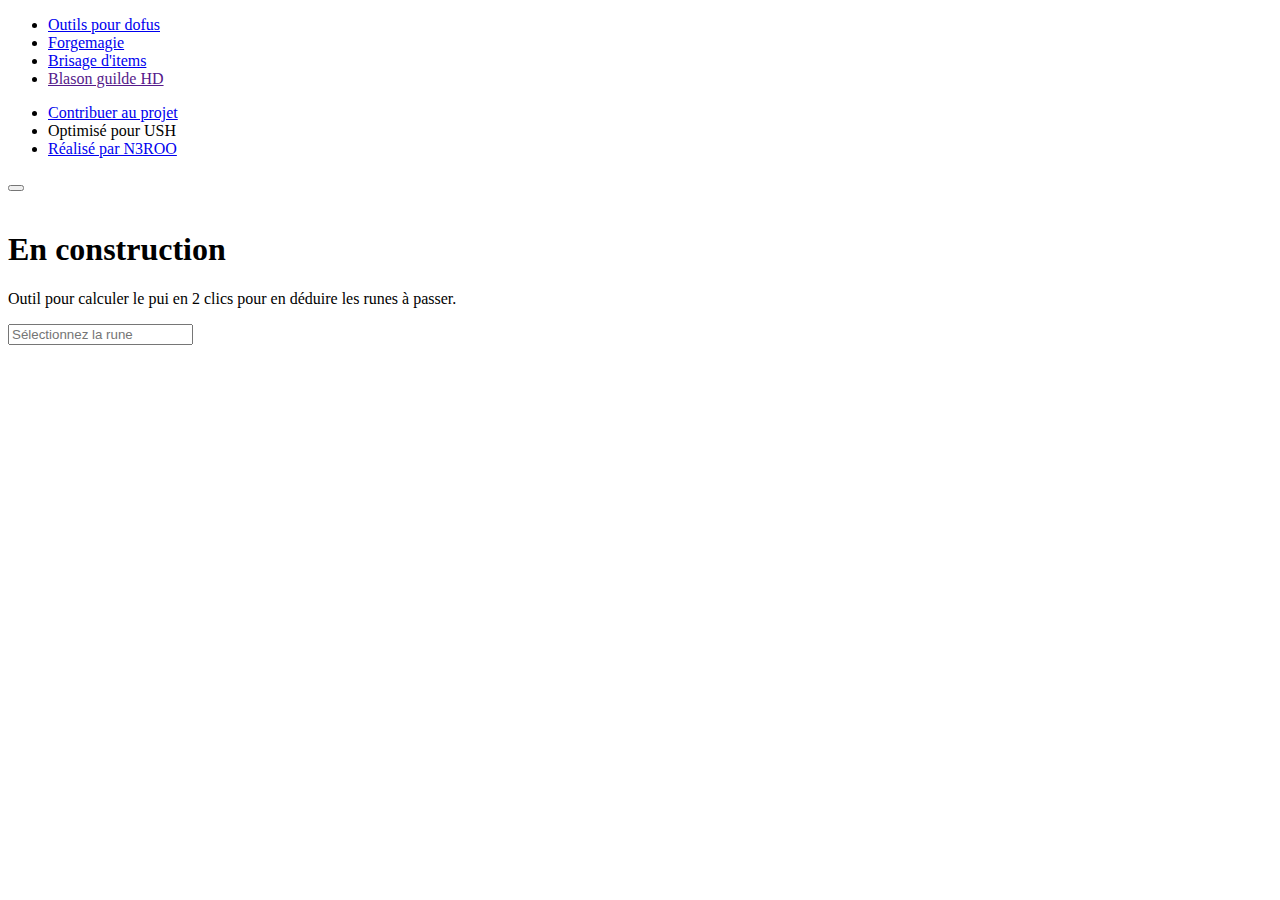
==== forgemagie.html @ fe2a51bf "add new tool" ====
<!DOCTYPE html>
<html>

<head>
    <!-- Search engine optimization (SEO) -->
    <meta charset="utf-8">
    <meta name="viewport" content="width=device-width, initial-scale=1, shrink-to-fit=no">
    <meta name="author" content="Lilian Gallon, N3RO">
    <meta name="category" content="Game">
    <meta name="copyright" content="Lilian Gallon, N3RO">
    <meta name="language" content="fr">
    <meta name="description"
          content="Calculateur pour la forgemagie Dofus.">
    <meta name="distribution" content="global">
    <meta name="identifier-url" content="https://n3roo.github.io/Dofus-Forgemagie">
    <meta name="keywords" content="dofus, forgemagie, pui, poids">
    <meta name="publisher" content="Lilian Gallon">

    <title>Calculateur de forgemagie</title>
    <link rel="shortcut icon" type="image/png" href="images/favicon.png"/>
    <link rel="image_src" href="images/dofus_forgemagie-logo.png">

    <!-- Bootstrap CSS -->
    <link href="vendor/bootstrap/css/bootstrap.min.css" rel="stylesheet">

    <!-- Custom styles -->
    <link rel="stylesheet" href="css/main.css">
    <link href="css/simple-sidebar.css" rel="stylesheet">
    <link href="css/hamburger.css" rel="stylesheet">

    <!-- font awesome -->
    <link rel="stylesheet" href="vendor/fontawesome/css/fontawesome-all.min.css">

    <!-- JQuery -->
    <script src="vendor/jquery/jquery.min.js"></script>

    <!-- Bootstrap core JS -->
    <script src="vendor/bootstrap/js/bootstrap.bundle.min.js"></script>

    <!-- JQuery UI -->
    <link href="https://cdnjs.cloudflare.com/ajax/libs/jquery-ui-bootstrap/0.5pre/css/custom-theme/jquery-ui-1.10.0.custom.css" rel="stylesheet"/>
    <script src="https://cdnjs.cloudflare.com/ajax/libs/jqueryui/1.11.2/jquery-ui.js"></script>

    <!-- include javascript -->
    <script type="text/javascript" src="js/runes.js"></script>
    <script type="text/javascript" src="js/runecomplete.js"></script>
    <script type="text/javascript" src="js/sidebar.js"></script>
    <script type="text/javascript" src="js/forgemagie.js"></script>
</head>

<body>
    <!-- Wrapper -->
    <div id="wrapper" class="toggled">
        <!-- Sidebar -->
        <div id="sidebar-wrapper">
            <ul class="sidebar-nav">
                <li class="sidebar-brand">
                    <a href="index.html">
                        Outils pour dofus
                    </a>
                </li>
                <li class="selected">
                    <a href="forgemagie.html"><i class="fas fa-magic"></i> Forgemagie</a>
                </li>
                <li>
                    <a href="brisage.html"><i class="fas fa-gavel"></i> Brisage d'items</a>
                </li>
                <li>
                    <a href=""><i class="fas fa-shield-alt"></i> Blason guilde HD</a>
                </li>
            </ul>
            <div class="credits">
                <ul class="sidebar-nav">
                    <li>
                        <a href="https://github.com/N3ROO/dofus-tools">
                            <i class="fab fa-github"></i> Contribuer au projet
                        </a>
                    </li>
                    <li>
                        <a>
                            <i class="fas fa-bolt"></i> Optimisé pour USH
                        </a>
                    </li>
                    <li>
                        <a href="https://n3roo.github.io/">
                            <i class="fas fa-heart"></i> Réalisé par N3ROO
                        </a>
                    </li>
                </ul>
            </div>
        </div>
        <!-- /Sidebar -->

        <!-- Page content -->
        <div id="page-content-wrapper">
            <!-- Sidebar toggle button -->
            <button type="button" class="hamburger is-open" data-toggle="offcanvas">
                <span class="hamb-top"></span>
                <span class="hamb-middle"></span>
                <span class="hamb-bottom"></span>
            </button>
            <!-- /Sidebar toggle button-->

            <!-- Content -->
            <div class="container">
                <div class="row">
                    <div class="col-lg-8 offset-lg-2">
                        <div class="header">
                            <img src="images/dofus_forgemagie-logo.png" alt="">
                        </div>
                        <h1><i class="fas fa-briefcase"></i> En construction</h1>
                        <p>Outil pour calculer le pui en 2 clics pour en déduire les runes à passer.</p>
                        <div class="form-group">
                            <input id="rune-searching" class="form-control" placeholder="Sélectionnez la rune">
                            <div id="container-rune-searching"></div>
                        </div>
                    </div>
                </div>
            </div>
            <!-- /Content -->
        </div>
        <!-- /Page content -->

    </div>
    <!-- /Wrapper -->
</body>

</html>
---- css/main.css ----
/* Autocomplete style */

.ui-autocomplete {
    position: absolute;
    z-index: 1000;
    cursor: default;
    padding: 0;
    margin-top: 2px;
    list-style: none;
    background-color: #ffffff;
    border: 1px solid #ccc;
    -webkit-border-radius: 5px;
       -moz-border-radius: 5px;
            border-radius: 5px;
    -webkit-box-shadow: 0 5px 10px rgba(0, 0, 0, 0.2);
       -moz-box-shadow: 0 5px 10px rgba(0, 0, 0, 0.2);
            box-shadow: 0 5px 10px rgba(0, 0, 0, 0.2);
    /* scroll */
    max-height: 500px;
    overflow-y: auto;
    overflow-x: hidden;
}


.ui-autocomplete > li.ui-state-focus {
  background-color: #DDD;
}

.ui-helper-hidden-accessible {
  display: none;
}

.ui-autocomplete-category {
  font-weight: bold;
}
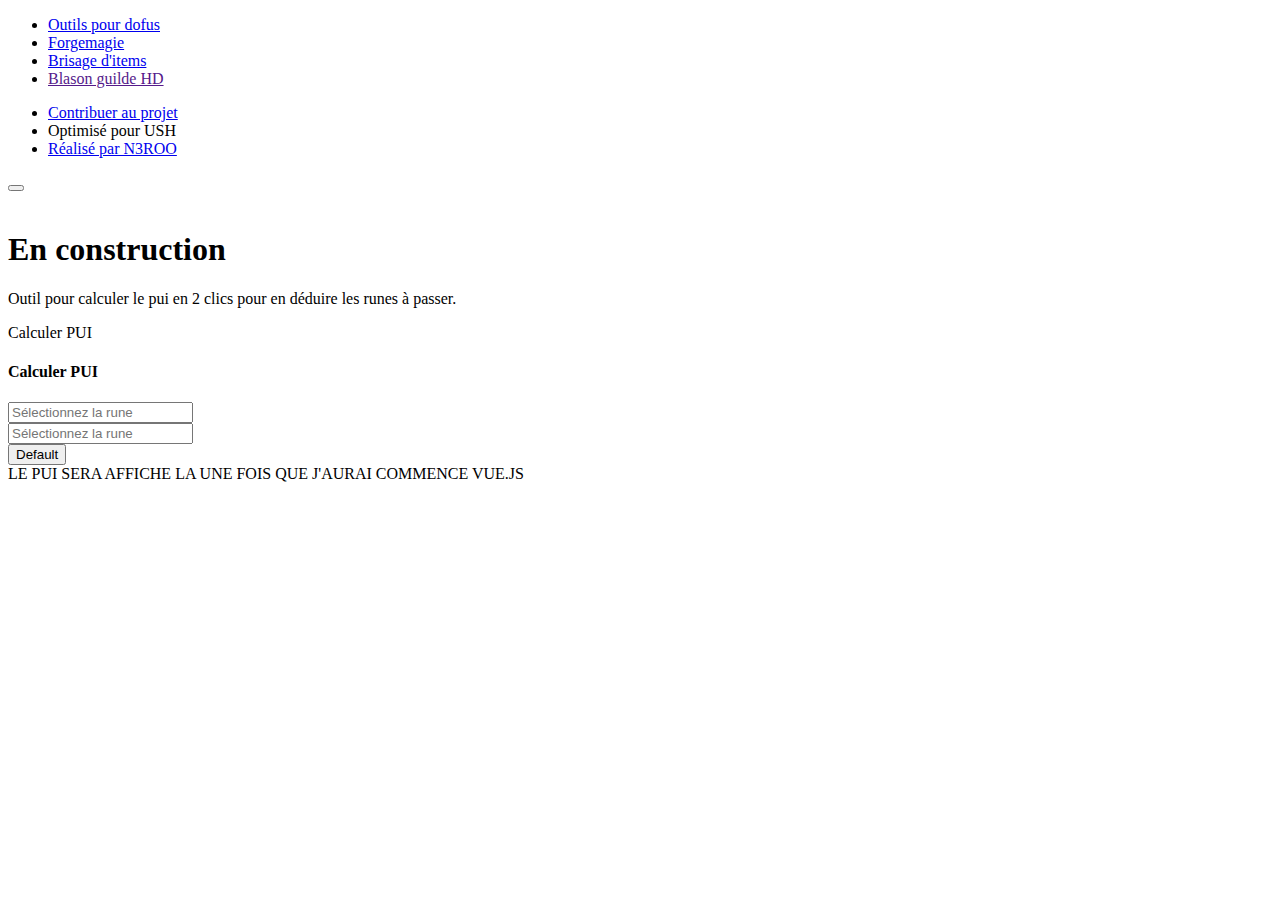
==== commit 6398d71b: "forgemagie design ready" ====
--- a/forgemagie.html
+++ b/forgemagie.html
@@ -110,9 +110,29 @@
                         </div>
                         <h1><i class="fas fa-briefcase"></i> En construction</h1>
                         <p>Outil pour calculer le pui en 2 clics pour en déduire les runes à passer.</p>
-                        <div class="form-group">
-                            <input id="rune-searching" class="form-control" placeholder="Sélectionnez la rune">
-                            <div id="container-rune-searching"></div>
+
+                        <div class="card">
+                            <div class="card-header lighten-1 white-text">Calculer PUI</div>
+                            <div class="card-body">
+                                <div class="row">
+                                    <div class="col-lg-6">
+                                        <h4 class="card-title">Calculer PUI</h4>
+                                        <!-- <p class="card-text">blabla</p> -->
+                                        <div class="form-group">
+                                            <input id="rune-removed" class="form-control" placeholder="Sélectionnez la rune">
+                                            <div></div>
+                                        </div>
+                                        <div class="form-group">
+                                            <input id="rune-added" class="form-control" placeholder="Sélectionnez la rune">
+                                            <div></div>
+                                        </div>
+                                        <button type="button" class="btn btn-default">Default</button>
+                                    </div>
+                                    <div class="col-lg-6">
+                                        LE PUI SERA AFFICHE LA UNE FOIS QUE J'AURAI COMMENCE VUE.JS
+                                    </div>
+                                </div>
+                            </div>
                         </div>
                     </div>
                 </div>
@@ -120,7 +140,6 @@
             <!-- /Content -->
         </div>
         <!-- /Page content -->
-
     </div>
     <!-- /Wrapper -->
 </body>
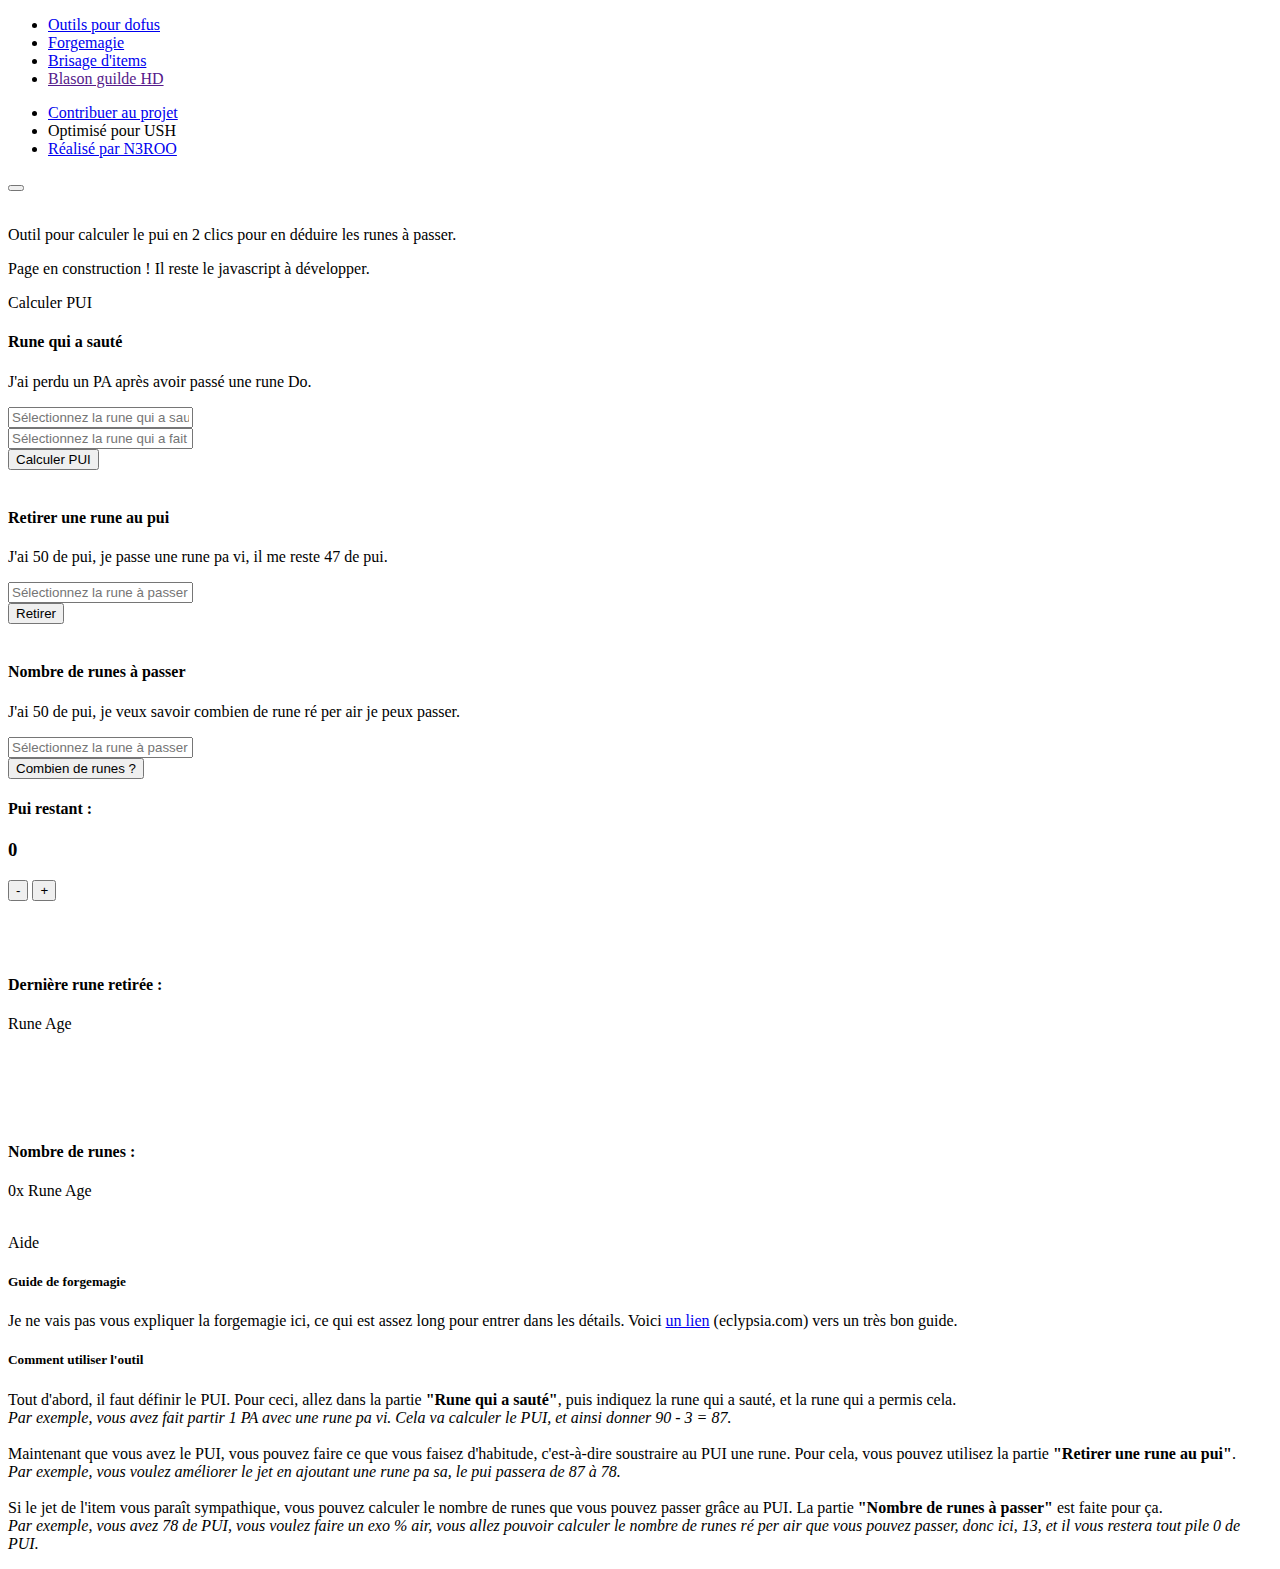
==== commit 967a669b: "counters implementation" ====
--- a/forgemagie.html
+++ b/forgemagie.html
@@ -39,7 +39,7 @@
 
     <!-- JQuery UI -->
     <link href="https://cdnjs.cloudflare.com/ajax/libs/jquery-ui-bootstrap/0.5pre/css/custom-theme/jquery-ui-1.10.0.custom.css" rel="stylesheet"/>
-    <script src="https://cdnjs.cloudflare.com/ajax/libs/jqueryui/1.11.2/jquery-ui.js"></script>
+    <script src="https://cdnjs.cloudflare.com/ajax/libs/jqueryui/1.11.4/jquery-ui.js"></script>
 
     <!-- include javascript -->
     <script type="text/javascript" src="js/runes.js"></script>
@@ -108,30 +108,93 @@
                         <div class="header">
                             <img src="images/dofus_forgemagie-logo.png" alt="">
                         </div>
-                        <h1><i class="fas fa-briefcase"></i> En construction</h1>
                         <p>Outil pour calculer le pui en 2 clics pour en déduire les runes à passer.</p>
+                        <p class="text-danger"><i class="fas fa-briefcase"></i> Page en construction ! Il reste le javascript à développer.</p>
 
                         <div class="card">
-                            <div class="card-header lighten-1 white-text">Calculer PUI</div>
+                            <div class="card-header lighten-1 white-text"><i class="fas fa-magic"></i> Calculer PUI</div>
                             <div class="card-body">
                                 <div class="row">
                                     <div class="col-lg-6">
-                                        <h4 class="card-title">Calculer PUI</h4>
-                                        <!-- <p class="card-text">blabla</p> -->
-                                        <div class="form-group">
-                                            <input id="rune-removed" class="form-control" placeholder="Sélectionnez la rune">
-                                            <div></div>
-                                        </div>
-                                        <div class="form-group">
-                                            <input id="rune-added" class="form-control" placeholder="Sélectionnez la rune">
-                                            <div></div>
-                                        </div>
-                                        <button type="button" class="btn btn-default">Default</button>
+                                        <!-- Rune qui a sauté -->
+                                        <h4 class="card-title">Rune qui a sauté</h4>
+                                        <p class="card-subtext">J'ai perdu un PA après avoir passé une rune Do.</p>
+                                        <div class="form-group">
+                                            <input id="rune-removed" class="form-control form-control-bg" placeholder="Sélectionnez la rune qui a sauté">
+                                            <div></div>
+                                        </div>
+                                        <div class="form-group">
+                                            <input id="rune-added" class="form-control form-control-bg" placeholder="Sélectionnez la rune qui a fait sauté l'autre">
+                                            <div></div>
+                                        </div>
+                                        <button id="calculate-pui" type="button" class="btn">Calculer PUI</button>
+                                        <!-- /Rune qui a sauté -->
+                                        <br><br>
+                                        <!-- Retirer une rune au pui -->
+                                        <h4 class="card-title">Retirer une rune au pui</h4>
+                                        <p class="card-subtext">J'ai 50 de pui, je passe une rune pa vi, il me reste 47 de pui.</p>
+                                        <div class="form-group">
+                                            <input id="rune-to-remove" class="form-control form-control-bg" placeholder="Sélectionnez la rune à passer grâce au pui">
+                                            <div></div>
+                                        </div>
+                                        <button id="substract-pui" type="button" class="btn btn-default">Retirer</button>
+                                        <!-- /Retirer une rune au pui -->
+                                        <br><br>
+                                        <!-- Nombre de runes à passer -->
+                                        <h4 class="card-title">Nombre de runes à passer</h4>
+                                        <p class="card-subtext">J'ai 50 de pui, je veux savoir combien de rune ré per air je peux passer.</p>
+                                        <div class="form-group">
+                                            <input id="runes-to-add" class="form-control form-control-bg" placeholder="Sélectionnez la rune à passer grâce au pui">
+                                            <div></div>
+                                        </div>
+                                        <button id="how-many-runes" type="button" class="btn btn-default">Combien de runes ?</button>
+                                        <!-- /Nombre de runes à passer -->
                                     </div>
-                                    <div class="col-lg-6">
-                                        LE PUI SERA AFFICHE LA UNE FOIS QUE J'AURAI COMMENCE VUE.JS
+                                    <div class="col-lg-6 pui-card">
+                                        <!-- Pui total -->
+                                        <h4 class="card-title">Pui restant :</h4>
+                                        <h3 id="pui-value" class="card-title">0</h4>
+                                            <button id="minus-btn" type="button" class="btn btn-primary btn-sm">-</button>
+                                        <button id="plus-btn" type="button" class="btn btn-primary btn-sm">+</button>
+                                        <!-- /Pui total -->
+                                        <br><br><br><br> <!-- eheheh -->
+                                        <!-- Dernière rune retirée -->
+                                        <h4 class="card-title">Dernière rune retirée :</h4>
+                                        <p>
+                                            <span id="rune-remove-name">Rune Age</span><img src="images/runes/Rune Age (1).png" alt="">
+                                        </p>
+                                        <!-- /Dernière rune retirée -->
+                                        <br><br><br><br> <!-- eheheh -->
+                                        <!-- Nombre de runes à passer -->
+                                        <h4 class="card-title">Nombre de runes :</h4>
+                                        <p>
+                                            <span id="rune-to-add-number">0x</span> <span id="rune-to-add-name">Rune Age</span><img src="images/runes/Rune Age (1).png" alt="">
+                                        </p>
                                     </div>
                                 </div>
+                            </div>
+                        </div>
+                        <br>
+                        <div class="card">
+                            <div class="card-header text-white bg-info"><i class="fas fa-question-circle"></i> Aide</div>
+                            <div class="card-body">
+                                <h5 class="card-title">Guide de forgemagie</h4>
+                                <p class="card-text">
+                                    Je ne vais pas vous expliquer la forgemagie ici, ce qui est assez long pour entrer dans les détails. Voici <a href=" https://www.eclypsia.com/fr/dofus/guides/dofus-guide-forgemagie-21664">un lien</a> (eclypsia.com) vers un très bon guide.
+                                </p>
+                                <h5 class="card-title">Comment utiliser l'outil</h4>
+                                <p class="card-text">
+                                    Tout d'abord, il faut définir le PUI. Pour ceci, allez dans la partie <b>"Rune qui a sauté"</b>, puis indiquez la rune qui a sauté, et la rune qui a permis cela.
+                                    <br><i>Par exemple, vous avez fait partir 1 PA avec une rune pa vi. Cela va calculer le PUI, et ainsi donner 90 - 3 = 87.</i>
+                                    <br><br>
+                                    
+                                    Maintenant que vous avez le PUI, vous pouvez faire ce que vous faisez d'habitude, c'est-à-dire soustraire au PUI une rune. Pour cela, vous pouvez utilisez la partie <b>"Retirer une rune au pui"</b>.
+                                    <br><i>Par exemple, vous voulez améliorer le jet en ajoutant une rune pa sa, le pui passera de 87 à 78.</i>
+                                    <br><br>
+                                    
+                                    Si le jet de l'item vous paraît sympathique, vous pouvez calculer le nombre de runes que vous pouvez passer grâce au PUI. La partie <b>"Nombre de runes à passer"</b> est faite pour ça.
+                                    <br><i>Par exemple, vous avez 78 de PUI, vous voulez faire un exo % air, vous allez pouvoir calculer le nombre de runes ré per air que vous pouvez passer, donc ici, 13, et il vous restera tout pile 0 de PUI.</i>
+                                </p>
                             </div>
                         </div>
                     </div>
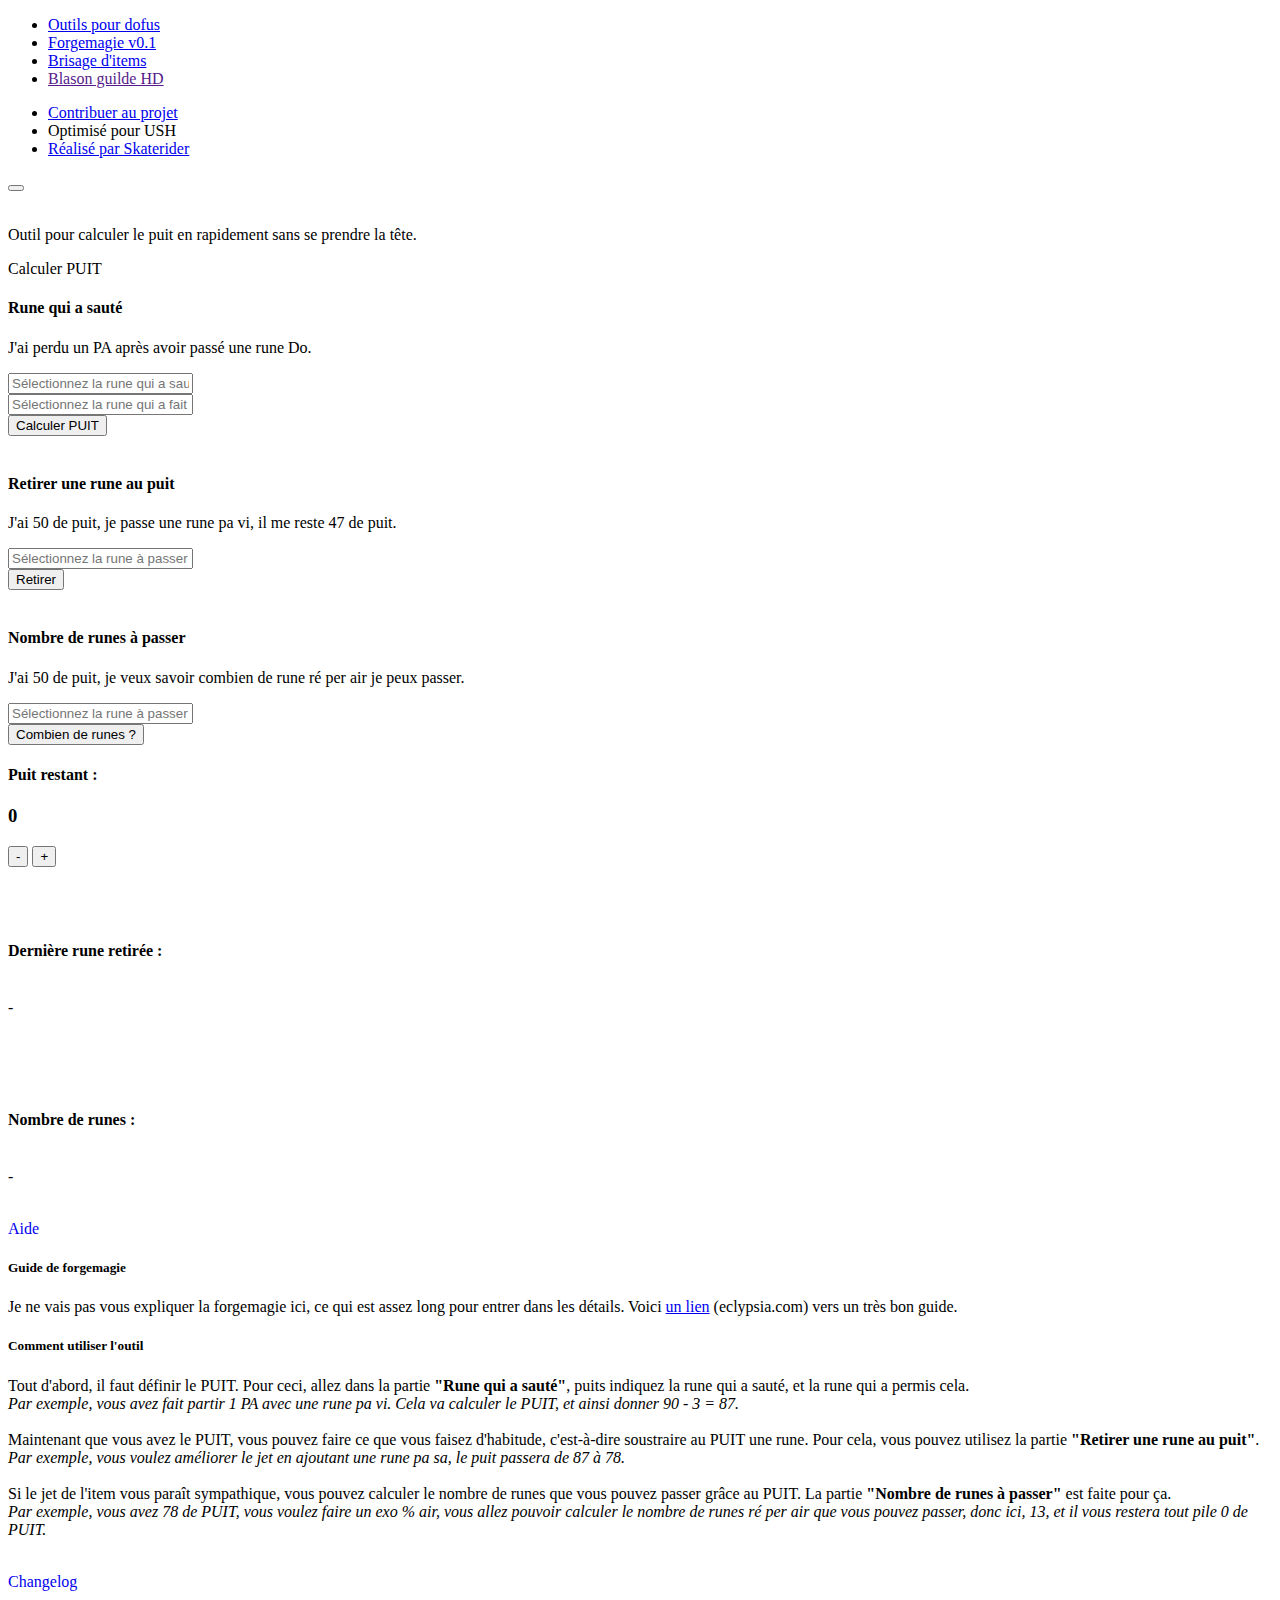
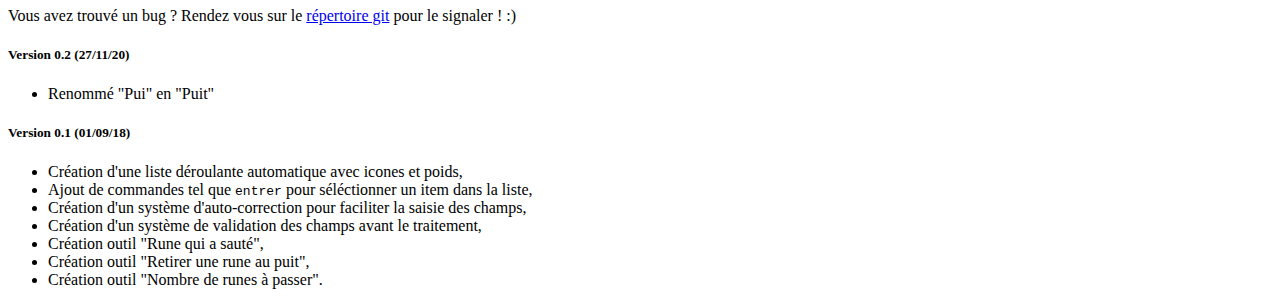
==== commit d1fa7d35: "renamed PUI to PUIT" ====
--- a/forgemagie.html
+++ b/forgemagie.html
@@ -13,12 +13,11 @@
           content="Calculateur pour la forgemagie Dofus.">
     <meta name="distribution" content="global">
     <meta name="identifier-url" content="https://n3roo.github.io/Dofus-Forgemagie">
-    <meta name="keywords" content="dofus, forgemagie, pui, poids">
+    <meta name="keywords" content="dofus, forgemagie, puit, poids">
     <meta name="publisher" content="Lilian Gallon">
 
     <title>Calculateur de forgemagie</title>
     <link rel="shortcut icon" type="image/png" href="images/favicon.png"/>
-    <link rel="image_src" href="images/dofus_forgemagie-logo.png">
 
     <!-- Bootstrap CSS -->
     <link href="vendor/bootstrap/css/bootstrap.min.css" rel="stylesheet">
@@ -60,7 +59,7 @@
                     </a>
                 </li>
                 <li class="selected">
-                    <a href="forgemagie.html"><i class="fas fa-magic"></i> Forgemagie</a>
+                    <a href="forgemagie.html"><i class="fas fa-magic"></i> Forgemagie <span class="text-warning">v0.1</span></a>
                 </li>
                 <li>
                     <a href="brisage.html"><i class="fas fa-gavel"></i> Brisage d'items</a>
@@ -83,7 +82,7 @@
                     </li>
                     <li>
                         <a href="https://n3roo.github.io/">
-                            <i class="fas fa-heart"></i> Réalisé par N3ROO
+                            <i class="fas fa-heart"></i> Réalisé par Skaterider
                         </a>
                     </li>
                 </ul>
@@ -108,11 +107,11 @@
                         <div class="header">
                             <img src="images/dofus_forgemagie-logo.png" alt="">
                         </div>
-                        <p>Outil pour calculer le pui en 2 clics pour en déduire les runes à passer.</p>
-                        <p class="text-danger"><i class="fas fa-briefcase"></i> Page en construction ! Il reste le javascript à développer.</p>
+                        <p>Outil pour calculer le puit en rapidement sans se prendre la tête.</p>
+                        <!--<p class="text-danger"><i class="fas fa-briefcase"></i> Page très récente. Il se peut qu'il y ait quelques petits bugs.</p>-->
 
                         <div class="card">
-                            <div class="card-header lighten-1 white-text"><i class="fas fa-magic"></i> Calculer PUI</div>
+                            <div class="card-header lighten-1 white-text"><i class="fas fa-magic"></i> Calculer PUIT</div>
                             <div class="card-body">
                                 <div class="row">
                                     <div class="col-lg-6">
@@ -127,74 +126,116 @@
                                             <input id="rune-added" class="form-control form-control-bg" placeholder="Sélectionnez la rune qui a fait sauté l'autre">
                                             <div></div>
                                         </div>
-                                        <button id="calculate-pui" type="button" class="btn">Calculer PUI</button>
+                                        <button id="calculate-puit" type="button" class="btn">Calculer PUIT</button>
                                         <!-- /Rune qui a sauté -->
                                         <br><br>
-                                        <!-- Retirer une rune au pui -->
-                                        <h4 class="card-title">Retirer une rune au pui</h4>
-                                        <p class="card-subtext">J'ai 50 de pui, je passe une rune pa vi, il me reste 47 de pui.</p>
-                                        <div class="form-group">
-                                            <input id="rune-to-remove" class="form-control form-control-bg" placeholder="Sélectionnez la rune à passer grâce au pui">
-                                            <div></div>
-                                        </div>
-                                        <button id="substract-pui" type="button" class="btn btn-default">Retirer</button>
-                                        <!-- /Retirer une rune au pui -->
+                                        <!-- Retirer une rune au puit -->
+                                        <h4 class="card-title">Retirer une rune au puit</h4>
+                                        <p class="card-subtext">J'ai 50 de puit, je passe une rune pa vi, il me reste 47 de puit.</p>
+                                        <div class="form-group">
+                                            <input id="rune-to-remove" class="form-control form-control-bg" placeholder="Sélectionnez la rune à passer grâce au puit">
+                                            <div></div>
+                                        </div>
+                                        <button id="substract-puit" type="button" class="btn">Retirer</button>
+                                        <!-- /Retirer une rune au puit -->
                                         <br><br>
                                         <!-- Nombre de runes à passer -->
                                         <h4 class="card-title">Nombre de runes à passer</h4>
-                                        <p class="card-subtext">J'ai 50 de pui, je veux savoir combien de rune ré per air je peux passer.</p>
-                                        <div class="form-group">
-                                            <input id="runes-to-add" class="form-control form-control-bg" placeholder="Sélectionnez la rune à passer grâce au pui">
-                                            <div></div>
-                                        </div>
-                                        <button id="how-many-runes" type="button" class="btn btn-default">Combien de runes ?</button>
+                                        <p class="card-subtext">J'ai 50 de puit, je veux savoir combien de rune ré per air je peux passer.</p>
+                                        <div class="form-group">
+                                            <input id="runes-to-add" class="form-control form-control-bg" placeholder="Sélectionnez la rune à passer grâce au puit">
+                                            <div></div>
+                                        </div>
+                                        <button id="how-many-runes" type="button" class="btn">Combien de runes ?</button>
                                         <!-- /Nombre de runes à passer -->
                                     </div>
-                                    <div class="col-lg-6 pui-card">
-                                        <!-- Pui total -->
-                                        <h4 class="card-title">Pui restant :</h4>
-                                        <h3 id="pui-value" class="card-title">0</h4>
+                                    <div class="col-lg-6 puit-card">
+                                        <!-- Puit total -->
+                                        <h4 class="card-title">Puit restant :</h4>
+                                        <h3 id="puit-value" class="card-title">0</h4>
                                             <button id="minus-btn" type="button" class="btn btn-primary btn-sm">-</button>
                                         <button id="plus-btn" type="button" class="btn btn-primary btn-sm">+</button>
-                                        <!-- /Pui total -->
+                                        <!-- /Puit total -->
                                         <br><br><br><br> <!-- eheheh -->
                                         <!-- Dernière rune retirée -->
                                         <h4 class="card-title">Dernière rune retirée :</h4>
-                                        <p>
-                                            <span id="rune-remove-name">Rune Age</span><img src="images/runes/Rune Age (1).png" alt="">
-                                        </p>
+                                        <br>
+                                        <div>
+                                            <img id="last-rune-removed-image" src="" alt=""><span id="last-rune-removed-name">-</span>
+                                        </div>
                                         <!-- /Dernière rune retirée -->
                                         <br><br><br><br> <!-- eheheh -->
                                         <!-- Nombre de runes à passer -->
                                         <h4 class="card-title">Nombre de runes :</h4>
-                                        <p>
-                                            <span id="rune-to-add-number">0x</span> <span id="rune-to-add-name">Rune Age</span><img src="images/runes/Rune Age (1).png" alt="">
-                                        </p>
+                                        <br>
+                                        <div>
+                                            <span id="rune-to-add-number"></span><img id="rune-to-add-image" src="" alt=""><span id="rune-to-add-name">-</span>
+                                            <p id="rune-to-add-comments"></p>
+                                        </div>
                                     </div>
                                 </div>
                             </div>
                         </div>
                         <br>
-                        <div class="card">
-                            <div class="card-header text-white bg-info"><i class="fas fa-question-circle"></i> Aide</div>
-                            <div class="card-body">
-                                <h5 class="card-title">Guide de forgemagie</h4>
-                                <p class="card-text">
-                                    Je ne vais pas vous expliquer la forgemagie ici, ce qui est assez long pour entrer dans les détails. Voici <a href=" https://www.eclypsia.com/fr/dofus/guides/dofus-guide-forgemagie-21664">un lien</a> (eclypsia.com) vers un très bon guide.
-                                </p>
-                                <h5 class="card-title">Comment utiliser l'outil</h4>
-                                <p class="card-text">
-                                    Tout d'abord, il faut définir le PUI. Pour ceci, allez dans la partie <b>"Rune qui a sauté"</b>, puis indiquez la rune qui a sauté, et la rune qui a permis cela.
-                                    <br><i>Par exemple, vous avez fait partir 1 PA avec une rune pa vi. Cela va calculer le PUI, et ainsi donner 90 - 3 = 87.</i>
-                                    <br><br>
-                                    
-                                    Maintenant que vous avez le PUI, vous pouvez faire ce que vous faisez d'habitude, c'est-à-dire soustraire au PUI une rune. Pour cela, vous pouvez utilisez la partie <b>"Retirer une rune au pui"</b>.
-                                    <br><i>Par exemple, vous voulez améliorer le jet en ajoutant une rune pa sa, le pui passera de 87 à 78.</i>
-                                    <br><br>
-                                    
-                                    Si le jet de l'item vous paraît sympathique, vous pouvez calculer le nombre de runes que vous pouvez passer grâce au PUI. La partie <b>"Nombre de runes à passer"</b> est faite pour ça.
-                                    <br><i>Par exemple, vous avez 78 de PUI, vous voulez faire un exo % air, vous allez pouvoir calculer le nombre de runes ré per air que vous pouvez passer, donc ici, 13, et il vous restera tout pile 0 de PUI.</i>
-                                </p>
+                        <div id="accordion">
+                            <div class="card">
+                                <div class="card-header bg-info">
+                                    <a style="text-decoration: none;" class="text-white collapsed" data-toggle="collapse" href="#collapseOne">
+                                        <i class="fas fa-question-circle"></i> Aide
+                                    </a>
+                                </div>
+                                <div id="collapseOne" class="collapse" data-parent="#accordion">
+                                    <div class="card-body">
+                                        <h5 class="card-title">Guide de forgemagie</h4>
+                                        <p class="card-text">
+                                            Je ne vais pas vous expliquer la forgemagie ici, ce qui est assez long pour entrer dans les détails. Voici <a href=" https://www.eclypsia.com/fr/dofus/guides/dofus-guide-forgemagie-21664">un lien</a> (eclypsia.com) vers un très bon guide.
+                                        </p>
+                                        <h5 class="card-title">Comment utiliser l'outil</h4>
+                                        <p class="card-text">
+                                            Tout d'abord, il faut définir le PUIT. Pour ceci, allez dans la partie <b>"Rune qui a sauté"</b>, puits indiquez la rune qui a sauté, et la rune qui a permis cela.
+                                            <br><i>Par exemple, vous avez fait partir 1 PA avec une rune pa vi. Cela va calculer le PUIT, et ainsi donner 90 - 3 = 87.</i>
+                                            <br><br>
+                                            
+                                            Maintenant que vous avez le PUIT, vous pouvez faire ce que vous faisez d'habitude, c'est-à-dire soustraire au PUIT une rune. Pour cela, vous pouvez utilisez la partie <b>"Retirer une rune au puit"</b>.
+                                            <br><i>Par exemple, vous voulez améliorer le jet en ajoutant une rune pa sa, le puit passera de 87 à 78.</i>
+                                            <br><br>
+                                            
+                                            Si le jet de l'item vous paraît sympathique, vous pouvez calculer le nombre de runes que vous pouvez passer grâce au PUIT. La partie <b>"Nombre de runes à passer"</b> est faite pour ça.
+                                            <br><i>Par exemple, vous avez 78 de PUIT, vous voulez faire un exo % air, vous allez pouvoir calculer le nombre de runes ré per air que vous pouvez passer, donc ici, 13, et il vous restera tout pile 0 de PUIT.</i>
+                                        </p>
+                                    </div>
+                                </div>
+                            </div>
+                            <br>
+                            <div class="card">
+                                <div class="card-header bg-warning">
+                                    <a style="text-decoration: none;" class="text-white collapsed" data-toggle="collapse" href="#collapseTwo">
+                                        <i class="fas fa-code-branch"></i> Changelog
+                                    </a>
+                                </div>
+                                <div id="collapseTwo" class="collapse" data-parent="#accordion">
+                                    <div class="card-body">
+                                        <p class="card-text"><i class="fas fa-bug"></i> Vous avez trouvé un bug ? Rendez vous sur le <a href="https://github.com/N3ROO/dofus-tools/issues">répertoire git</a> pour le signaler ! :)</p>
+                                        <h5 class="card-title">Version 0.2 (27/11/20)</h4>
+                                        <p class="card-text">
+                                            <ul>
+                                                <li>Renommé "Pui" en "Puit"</li>
+                                            </ul>
+                                        </p>
+                                        <h5 class="card-title">Version 0.1 (01/09/18)</h4>
+                                        <p class="card-text">
+                                            <ul>
+                                                <li>Création d'une liste déroulante automatique avec icones et poids,</li>
+                                                <li>Ajout de commandes tel que <code>entrer</code> pour séléctionner un item dans la liste,</li>
+                                                <li>Création d'un système d'auto-correction pour faciliter la saisie des champs,</li>
+                                                <li>Création d'un système de validation des champs avant le traitement,</li>
+                                                <li>Création outil "Rune qui a sauté",</li>
+                                                <li>Création outil "Retirer une rune au puit",</li>
+                                                <li>Création outil "Nombre de runes à passer".</li>
+                                            </ul>
+                                        </p>
+                                    </div>
+                                </div>
                             </div>
                         </div>
                     </div>
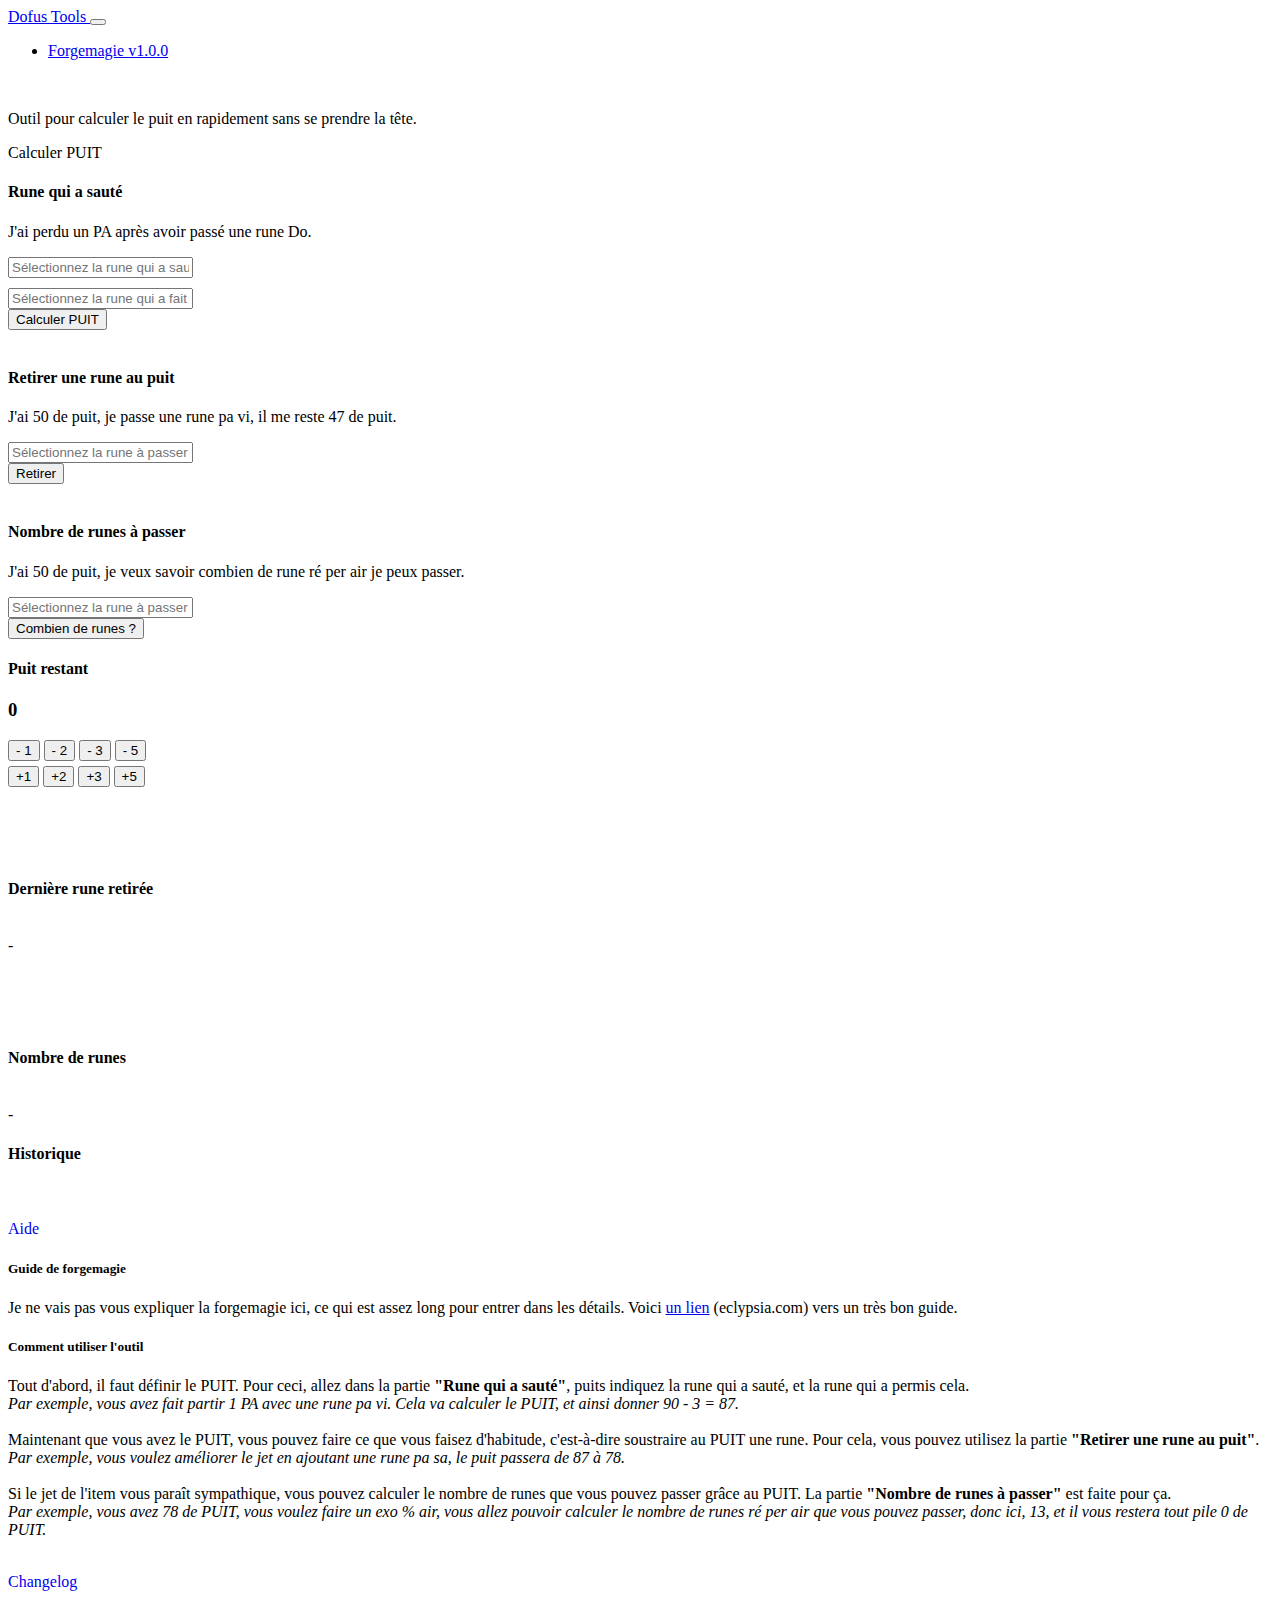
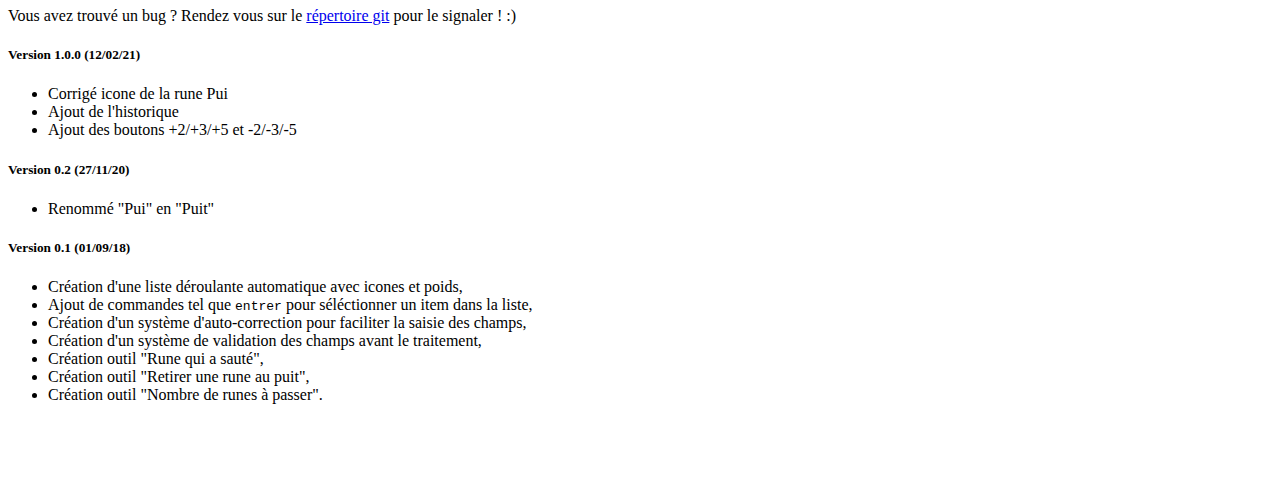
==== commit 59c2dc8d: "added buttons (2/3/5)" ====
--- a/forgemagie.html
+++ b/forgemagie.html
@@ -24,8 +24,6 @@
 
     <!-- Custom styles -->
     <link rel="stylesheet" href="css/main.css">
-    <link href="css/simple-sidebar.css" rel="stylesheet">
-    <link href="css/hamburger.css" rel="stylesheet">
 
     <!-- font awesome -->
     <link rel="stylesheet" href="vendor/fontawesome/css/fontawesome-all.min.css">
@@ -49,203 +47,201 @@
 
 <body>
     <!-- Wrapper -->
-    <div id="wrapper" class="toggled">
-        <!-- Sidebar -->
-        <div id="sidebar-wrapper">
-            <ul class="sidebar-nav">
-                <li class="sidebar-brand">
-                    <a href="index.html">
-                        Outils pour dofus
-                    </a>
-                </li>
-                <li class="selected">
-                    <a href="forgemagie.html"><i class="fas fa-magic"></i> Forgemagie <span class="text-warning">v0.1</span></a>
-                </li>
-                <li>
-                    <a href="brisage.html"><i class="fas fa-gavel"></i> Brisage d'items</a>
-                </li>
-                <li>
-                    <a href=""><i class="fas fa-shield-alt"></i> Blason guilde HD</a>
-                </li>
-            </ul>
-            <div class="credits">
-                <ul class="sidebar-nav">
-                    <li>
-                        <a href="https://github.com/N3ROO/dofus-tools">
-                            <i class="fab fa-github"></i> Contribuer au projet
-                        </a>
-                    </li>
-                    <li>
-                        <a>
-                            <i class="fas fa-bolt"></i> Optimisé pour USH
-                        </a>
-                    </li>
-                    <li>
-                        <a href="https://n3roo.github.io/">
-                            <i class="fas fa-heart"></i> Réalisé par Skaterider
+    <nav class="navbar navbar-dark bg-dark navbar-expand-lg">
+        <!-- Navbar content -->
+        <div class="container-fluid">
+            <a class="navbar-brand" href="index.html">
+                Dofus Tools
+            </a>
+            <button class="navbar-toggler" type="button" data-bs-toggle="collapse" data-bs-target="#navbarNav" aria-controls="navbarNav" aria-expanded="false" aria-label="Toggle navigation">
+                <span class="navbar-toggler-icon"></span>
+            </button>
+            <div class="collapse navbar-collapse" id="navbarNav">
+                <ul class="navbar-nav">
+                    <li class="nav-item">
+                        <a class="nav-link active" aria-current="page" href="forgemagie.html">
+                            <i class="fas fa-magic"></i> Forgemagie <span class="text-warning">v1.0.0</span>
                         </a>
                     </li>
                 </ul>
             </div>
         </div>
-        <!-- /Sidebar -->
-
-        <!-- Page content -->
-        <div id="page-content-wrapper">
-            <!-- Sidebar toggle button -->
-            <button type="button" class="hamburger is-open" data-toggle="offcanvas">
-                <span class="hamb-top"></span>
-                <span class="hamb-middle"></span>
-                <span class="hamb-bottom"></span>
-            </button>
-            <!-- /Sidebar toggle button-->
-
-            <!-- Content -->
-            <div class="container">
-                <div class="row">
-                    <div class="col-lg-8 offset-lg-2">
-                        <div class="header">
-                            <img src="images/dofus_forgemagie-logo.png" alt="">
+    </nav>
+
+        <!-- Content -->
+        <div class="container">
+            <div class="row" style="margin-bottom: 100px;">
+                <div class="col-lg-12">
+                    <div class="header">
+                        <img src="images/dofus_forgemagie-logo.png" alt="">
+                    </div>
+                    <p>Outil pour calculer le puit en rapidement sans se prendre la tête.</p>
+                    <!--<p class="text-danger"><i class="fas fa-briefcase"></i> Page très récente. Il se peut qu'il y ait quelques petits bugs.</p>-->
+
+                    <div class="card">
+                        <div class="card-header lighten-1 white-text"><i class="fas fa-magic"></i> Calculer PUIT</div>
+                        <div class="card-body">
+                            <div class="row">
+                                <div class="col-lg-4">
+                                    <!-- Rune qui a sauté -->
+                                    <h4 class="card-title">Rune qui a sauté</h4>
+                                    <p class="card-subtext">J'ai perdu un PA après avoir passé une rune Do.</p>
+                                    <div class="form-group">
+                                        <input id="rune-removed" class="form-control form-control-bg" placeholder="Sélectionnez la rune qui a sauté">
+                                        <div></div>
+                                    </div>
+                                    <div class="form-group" style="margin-top: 10px;">
+                                        <input id="rune-added" class="form-control form-control-bg" placeholder="Sélectionnez la rune qui a fait sauté l'autre">
+                                        <div></div>
+                                    </div>
+                                    <button id="calculate-puit" type="button" class="btn btn-disabled">
+                                        Calculer PUIT
+                                    </button>
+                                    <!-- /Rune qui a sauté -->
+                                    <br><br>
+                                    <!-- Retirer une rune au puit -->
+                                    <h4 class="card-title">Retirer une rune au puit</h4>
+                                    <p class="card-subtext">J'ai 50 de puit, je passe une rune pa vi, il me reste 47 de puit.</p>
+                                    <div class="form-group">
+                                        <input id="rune-to-remove" class="form-control form-control-bg" placeholder="Sélectionnez la rune à passer grâce au puit">
+                                        <div></div>
+                                    </div>
+                                    <button id="substract-puit" type="button" class="btn btn-disabled">
+                                        Retirer
+                                    </button>
+                                    <!-- /Retirer une rune au puit -->
+                                    <br><br>
+                                    <!-- Nombre de runes à passer -->
+                                    <h4 class="card-title">Nombre de runes à passer</h4>
+                                    <p class="card-subtext">J'ai 50 de puit, je veux savoir combien de rune ré per air je peux passer.</p>
+                                    <div class="form-group">
+                                        <input id="runes-to-add" class="form-control form-control-bg" placeholder="Sélectionnez la rune à passer grâce au puit">
+                                        <div></div>
+                                    </div>
+                                    <button id="how-many-runes" type="button" class="btn btn-disabled">Combien de runes ?</button>
+                                    <!-- /Nombre de runes à passer -->
+                                </div>
+                                <div class="col-lg-4 puit-card">
+                                    <!-- Puit total -->
+                                    <h4 class="card-title">Puit restant</h4>
+                                    <h3 id="puit-value" class="card-title">0</h4>
+                                    <div style="margin-bottom: 5px;">
+                                        <button id="minus-btn" type="button" class="btn btn-danger btn-sm">- 1</button>
+                                        <button id="minus-btn-2" type="button" class="btn btn-danger btn-sm">- 2</button>
+                                        <button id="minus-btn-3" type="button" class="btn btn-danger btn-sm">- 3</button>
+                                        <button id="minus-btn-5" type="button" class="btn btn-danger btn-sm">- 5</button>
+                                    </div>
+                                    <div>
+                                        <button id="plus-btn" type="button" class="btn btn-success btn-sm">+1</button>
+                                        <button id="plus-btn-2" type="button" class="btn btn-success btn-sm">+2</button>
+                                        <button id="plus-btn-3" type="button" class="btn btn-success btn-sm">+3</button>
+                                        <button id="plus-btn-5" type="button" class="btn btn-success btn-sm">+5</button>
+                                    </div>
+                                    
+                                    <!-- /Puit total -->
+                                    <br><br><br><br> <!-- eheheh -->
+                                    <!-- Dernière rune retirée -->
+                                    <h4 class="card-title">Dernière rune retirée</h4>
+                                    <br>
+                                    <div>
+                                        <img id="last-rune-removed-image" src="" alt=""><span id="last-rune-removed-name">-</span>
+                                    </div>
+                                    <!-- /Dernière rune retirée -->
+                                    <br><br><br><br> <!-- eheheh -->
+                                    <!-- Nombre de runes à passer -->
+                                    <h4 class="card-title">Nombre de runes</h4>
+                                    <br>
+                                    <div>
+                                        <span id="rune-to-add-number"></span><img id="rune-to-add-image" src="" alt=""><span id="rune-to-add-name">-</span>
+                                        <p id="rune-to-add-comments"></p>
+                                    </div>
+                                </div>
+                                <div class="col-lg-4">
+                                    <h4 class="card-title">Historique</h4>
+                                    <br>
+                                    <div style="max-height: 450px; overflow-y: auto; overflow-x: hidden;" id="history">
+                                    </div>
+                                </div>
+                            </div>
                         </div>
-                        <p>Outil pour calculer le puit en rapidement sans se prendre la tête.</p>
-                        <!--<p class="text-danger"><i class="fas fa-briefcase"></i> Page très récente. Il se peut qu'il y ait quelques petits bugs.</p>-->
-
+                    </div>
+                    <br>
+                    <div id="accordion">
                         <div class="card">
-                            <div class="card-header lighten-1 white-text"><i class="fas fa-magic"></i> Calculer PUIT</div>
-                            <div class="card-body">
-                                <div class="row">
-                                    <div class="col-lg-6">
-                                        <!-- Rune qui a sauté -->
-                                        <h4 class="card-title">Rune qui a sauté</h4>
-                                        <p class="card-subtext">J'ai perdu un PA après avoir passé une rune Do.</p>
-                                        <div class="form-group">
-                                            <input id="rune-removed" class="form-control form-control-bg" placeholder="Sélectionnez la rune qui a sauté">
-                                            <div></div>
-                                        </div>
-                                        <div class="form-group">
-                                            <input id="rune-added" class="form-control form-control-bg" placeholder="Sélectionnez la rune qui a fait sauté l'autre">
-                                            <div></div>
-                                        </div>
-                                        <button id="calculate-puit" type="button" class="btn">Calculer PUIT</button>
-                                        <!-- /Rune qui a sauté -->
+                            <div class="card-header bg-info">
+                                <a style="text-decoration: none;" class="text-white collapsed" data-toggle="collapse" href="#collapseOne">
+                                    <i class="fas fa-question-circle"></i> Aide
+                                </a>
+                            </div>
+                            <div id="collapseOne" class="collapse" data-parent="#accordion">
+                                <div class="card-body">
+                                    <h5 class="card-title">Guide de forgemagie</h4>
+                                    <p class="card-text">
+                                        Je ne vais pas vous expliquer la forgemagie ici, ce qui est assez long pour entrer dans les détails. Voici <a href=" https://www.eclypsia.com/fr/dofus/guides/dofus-guide-forgemagie-21664">un lien</a> (eclypsia.com) vers un très bon guide.
+                                    </p>
+                                    <h5 class="card-title">Comment utiliser l'outil</h4>
+                                    <p class="card-text">
+                                        Tout d'abord, il faut définir le PUIT. Pour ceci, allez dans la partie <b>"Rune qui a sauté"</b>, puits indiquez la rune qui a sauté, et la rune qui a permis cela.
+                                        <br><i>Par exemple, vous avez fait partir 1 PA avec une rune pa vi. Cela va calculer le PUIT, et ainsi donner 90 - 3 = 87.</i>
                                         <br><br>
-                                        <!-- Retirer une rune au puit -->
-                                        <h4 class="card-title">Retirer une rune au puit</h4>
-                                        <p class="card-subtext">J'ai 50 de puit, je passe une rune pa vi, il me reste 47 de puit.</p>
-                                        <div class="form-group">
-                                            <input id="rune-to-remove" class="form-control form-control-bg" placeholder="Sélectionnez la rune à passer grâce au puit">
-                                            <div></div>
-                                        </div>
-                                        <button id="substract-puit" type="button" class="btn">Retirer</button>
-                                        <!-- /Retirer une rune au puit -->
+                                        
+                                        Maintenant que vous avez le PUIT, vous pouvez faire ce que vous faisez d'habitude, c'est-à-dire soustraire au PUIT une rune. Pour cela, vous pouvez utilisez la partie <b>"Retirer une rune au puit"</b>.
+                                        <br><i>Par exemple, vous voulez améliorer le jet en ajoutant une rune pa sa, le puit passera de 87 à 78.</i>
                                         <br><br>
-                                        <!-- Nombre de runes à passer -->
-                                        <h4 class="card-title">Nombre de runes à passer</h4>
-                                        <p class="card-subtext">J'ai 50 de puit, je veux savoir combien de rune ré per air je peux passer.</p>
-                                        <div class="form-group">
-                                            <input id="runes-to-add" class="form-control form-control-bg" placeholder="Sélectionnez la rune à passer grâce au puit">
-                                            <div></div>
-                                        </div>
-                                        <button id="how-many-runes" type="button" class="btn">Combien de runes ?</button>
-                                        <!-- /Nombre de runes à passer -->
-                                    </div>
-                                    <div class="col-lg-6 puit-card">
-                                        <!-- Puit total -->
-                                        <h4 class="card-title">Puit restant :</h4>
-                                        <h3 id="puit-value" class="card-title">0</h4>
-                                            <button id="minus-btn" type="button" class="btn btn-primary btn-sm">-</button>
-                                        <button id="plus-btn" type="button" class="btn btn-primary btn-sm">+</button>
-                                        <!-- /Puit total -->
-                                        <br><br><br><br> <!-- eheheh -->
-                                        <!-- Dernière rune retirée -->
-                                        <h4 class="card-title">Dernière rune retirée :</h4>
-                                        <br>
-                                        <div>
-                                            <img id="last-rune-removed-image" src="" alt=""><span id="last-rune-removed-name">-</span>
-                                        </div>
-                                        <!-- /Dernière rune retirée -->
-                                        <br><br><br><br> <!-- eheheh -->
-                                        <!-- Nombre de runes à passer -->
-                                        <h4 class="card-title">Nombre de runes :</h4>
-                                        <br>
-                                        <div>
-                                            <span id="rune-to-add-number"></span><img id="rune-to-add-image" src="" alt=""><span id="rune-to-add-name">-</span>
-                                            <p id="rune-to-add-comments"></p>
-                                        </div>
-                                    </div>
+                                        
+                                        Si le jet de l'item vous paraît sympathique, vous pouvez calculer le nombre de runes que vous pouvez passer grâce au PUIT. La partie <b>"Nombre de runes à passer"</b> est faite pour ça.
+                                        <br><i>Par exemple, vous avez 78 de PUIT, vous voulez faire un exo % air, vous allez pouvoir calculer le nombre de runes ré per air que vous pouvez passer, donc ici, 13, et il vous restera tout pile 0 de PUIT.</i>
+                                    </p>
                                 </div>
                             </div>
                         </div>
                         <br>
-                        <div id="accordion">
-                            <div class="card">
-                                <div class="card-header bg-info">
-                                    <a style="text-decoration: none;" class="text-white collapsed" data-toggle="collapse" href="#collapseOne">
-                                        <i class="fas fa-question-circle"></i> Aide
-                                    </a>
-                                </div>
-                                <div id="collapseOne" class="collapse" data-parent="#accordion">
-                                    <div class="card-body">
-                                        <h5 class="card-title">Guide de forgemagie</h4>
-                                        <p class="card-text">
-                                            Je ne vais pas vous expliquer la forgemagie ici, ce qui est assez long pour entrer dans les détails. Voici <a href=" https://www.eclypsia.com/fr/dofus/guides/dofus-guide-forgemagie-21664">un lien</a> (eclypsia.com) vers un très bon guide.
-                                        </p>
-                                        <h5 class="card-title">Comment utiliser l'outil</h4>
-                                        <p class="card-text">
-                                            Tout d'abord, il faut définir le PUIT. Pour ceci, allez dans la partie <b>"Rune qui a sauté"</b>, puits indiquez la rune qui a sauté, et la rune qui a permis cela.
-                                            <br><i>Par exemple, vous avez fait partir 1 PA avec une rune pa vi. Cela va calculer le PUIT, et ainsi donner 90 - 3 = 87.</i>
-                                            <br><br>
-                                            
-                                            Maintenant que vous avez le PUIT, vous pouvez faire ce que vous faisez d'habitude, c'est-à-dire soustraire au PUIT une rune. Pour cela, vous pouvez utilisez la partie <b>"Retirer une rune au puit"</b>.
-                                            <br><i>Par exemple, vous voulez améliorer le jet en ajoutant une rune pa sa, le puit passera de 87 à 78.</i>
-                                            <br><br>
-                                            
-                                            Si le jet de l'item vous paraît sympathique, vous pouvez calculer le nombre de runes que vous pouvez passer grâce au PUIT. La partie <b>"Nombre de runes à passer"</b> est faite pour ça.
-                                            <br><i>Par exemple, vous avez 78 de PUIT, vous voulez faire un exo % air, vous allez pouvoir calculer le nombre de runes ré per air que vous pouvez passer, donc ici, 13, et il vous restera tout pile 0 de PUIT.</i>
-                                        </p>
-                                    </div>
-                                </div>
-                            </div>
-                            <br>
-                            <div class="card">
-                                <div class="card-header bg-warning">
-                                    <a style="text-decoration: none;" class="text-white collapsed" data-toggle="collapse" href="#collapseTwo">
-                                        <i class="fas fa-code-branch"></i> Changelog
-                                    </a>
-                                </div>
-                                <div id="collapseTwo" class="collapse" data-parent="#accordion">
-                                    <div class="card-body">
-                                        <p class="card-text"><i class="fas fa-bug"></i> Vous avez trouvé un bug ? Rendez vous sur le <a href="https://github.com/N3ROO/dofus-tools/issues">répertoire git</a> pour le signaler ! :)</p>
-                                        <h5 class="card-title">Version 0.2 (27/11/20)</h4>
-                                        <p class="card-text">
-                                            <ul>
-                                                <li>Renommé "Pui" en "Puit"</li>
-                                            </ul>
-                                        </p>
-                                        <h5 class="card-title">Version 0.1 (01/09/18)</h4>
-                                        <p class="card-text">
-                                            <ul>
-                                                <li>Création d'une liste déroulante automatique avec icones et poids,</li>
-                                                <li>Ajout de commandes tel que <code>entrer</code> pour séléctionner un item dans la liste,</li>
-                                                <li>Création d'un système d'auto-correction pour faciliter la saisie des champs,</li>
-                                                <li>Création d'un système de validation des champs avant le traitement,</li>
-                                                <li>Création outil "Rune qui a sauté",</li>
-                                                <li>Création outil "Retirer une rune au puit",</li>
-                                                <li>Création outil "Nombre de runes à passer".</li>
-                                            </ul>
-                                        </p>
-                                    </div>
+                        <div class="card">
+                            <div class="card-header bg-warning">
+                                <a style="text-decoration: none;" class="text-white collapsed" data-toggle="collapse" href="#collapseTwo">
+                                    <i class="fas fa-code-branch"></i> Changelog
+                                </a>
+                            </div>
+                            <div id="collapseTwo" class="collapse" data-parent="#accordion">
+                                <div class="card-body">
+                                    <p class="card-text"><i class="fas fa-bug"></i> Vous avez trouvé un bug ? Rendez vous sur le <a href="https://github.com/N3ROO/dofus-tools/issues">répertoire git</a> pour le signaler ! :)</p>
+                                    
+                                    <h5 class="card-title">Version 1.0.0 (12/02/21)</h4>
+                                    <p class="card-text">
+                                        <ul>
+                                            <li>Corrigé icone de la rune Pui</li>
+                                            <li>Ajout de l'historique</li>
+                                            <li>Ajout des boutons +2/+3/+5 et -2/-3/-5</li>
+                                        </ul>
+                                    </p>
+
+                                    <h5 class="card-title">Version 0.2 (27/11/20)</h4>
+                                    <p class="card-text">
+                                        <ul>
+                                            <li>Renommé "Pui" en "Puit"</li>
+                                        </ul>
+                                    </p>
+
+                                    <h5 class="card-title">Version 0.1 (01/09/18)</h4>
+                                    <p class="card-text">
+                                        <ul>
+                                            <li>Création d'une liste déroulante automatique avec icones et poids,</li>
+                                            <li>Ajout de commandes tel que <code>entrer</code> pour séléctionner un item dans la liste,</li>
+                                            <li>Création d'un système d'auto-correction pour faciliter la saisie des champs,</li>
+                                            <li>Création d'un système de validation des champs avant le traitement,</li>
+                                            <li>Création outil "Rune qui a sauté",</li>
+                                            <li>Création outil "Retirer une rune au puit",</li>
+                                            <li>Création outil "Nombre de runes à passer".</li>
+                                        </ul>
+                                    </p>
                                 </div>
                             </div>
                         </div>
                     </div>
                 </div>
             </div>
-            <!-- /Content -->
         </div>
-        <!-- /Page content -->
-    </div>
-    <!-- /Wrapper -->
+        <!-- /Content -->
 </body>
 
 </html>
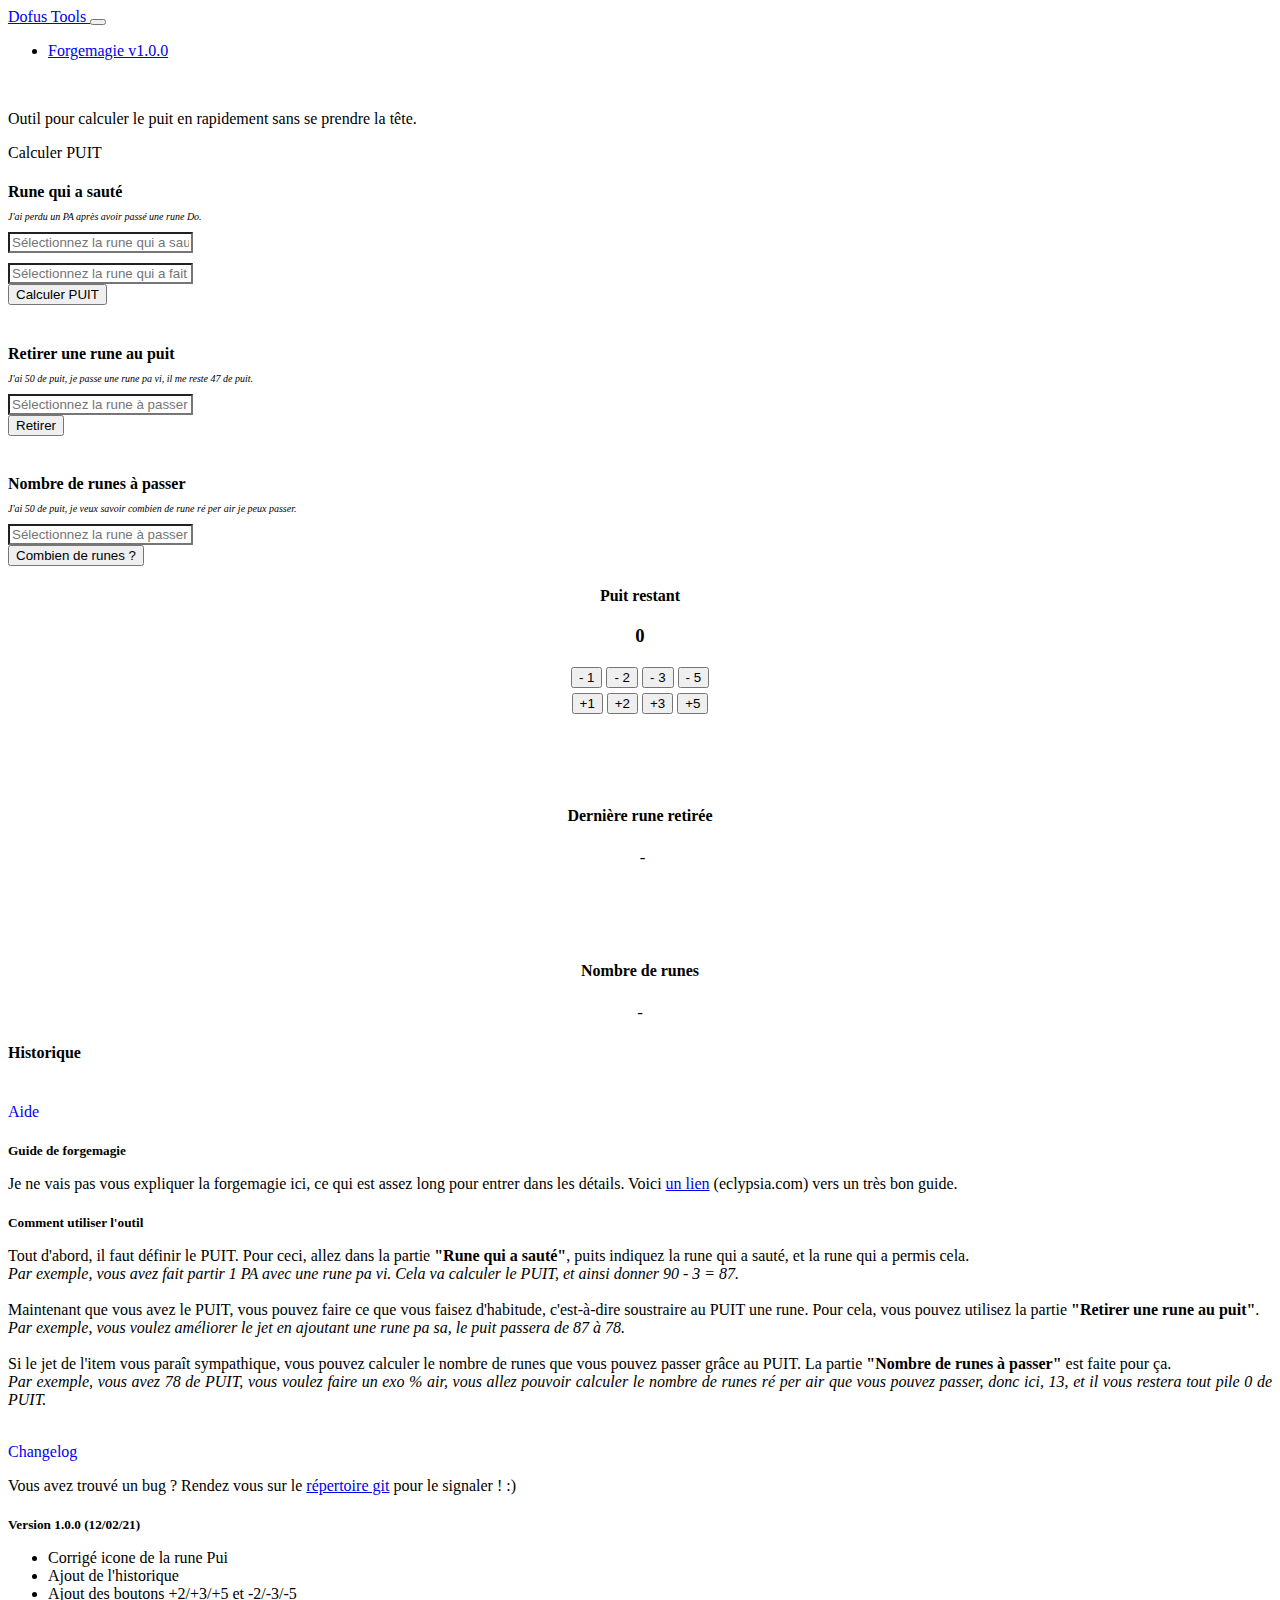
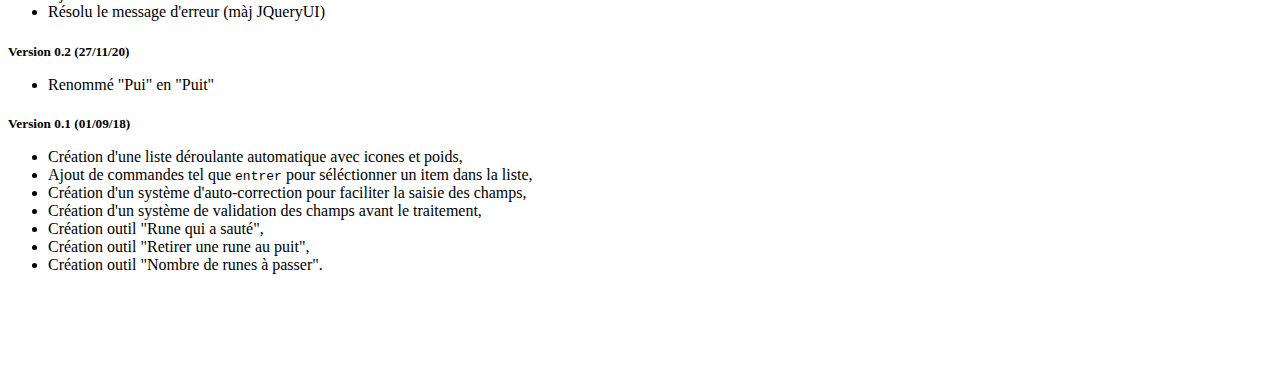
==== commit 61474615: "updated jqueryui & removed useless files" ====
--- a/forgemagie.html
+++ b/forgemagie.html
@@ -36,12 +36,11 @@
 
     <!-- JQuery UI -->
     <link href="https://cdnjs.cloudflare.com/ajax/libs/jquery-ui-bootstrap/0.5pre/css/custom-theme/jquery-ui-1.10.0.custom.css" rel="stylesheet"/>
-    <script src="https://cdnjs.cloudflare.com/ajax/libs/jqueryui/1.11.4/jquery-ui.js"></script>
+    <script src="https://cdnjs.cloudflare.com/ajax/libs/jqueryui/1.12.1/jquery-ui.js"></script>
 
     <!-- include javascript -->
     <script type="text/javascript" src="js/runes.js"></script>
     <script type="text/javascript" src="js/runecomplete.js"></script>
-    <script type="text/javascript" src="js/sidebar.js"></script>
     <script type="text/javascript" src="js/forgemagie.js"></script>
 </head>
 
@@ -212,6 +211,7 @@
                                             <li>Corrigé icone de la rune Pui</li>
                                             <li>Ajout de l'historique</li>
                                             <li>Ajout des boutons +2/+3/+5 et -2/-3/-5</li>
+                                            <li>Résolu le message d'erreur (màj JQueryUI)</li>
                                         </ul>
                                     </p>
 
--- a/css/main.css
+++ b/css/main.css
@@ -1,29 +1,109 @@
+/* Quick fixes (may be temporary) */
+
+table{
+  width: 100%;
+}
+
+td{
+  width: 100px;
+}
+
+.header img{
+  width: 300px;
+}
+
+.header{
+  text-align: center;
+  margin: 10px 10px;
+}
+
+#last-rune-removed-name{
+  margin-left: 5px;
+}
+
+#last-rune-removed-image{
+  padding-bottom: 5px;
+}
+
+#rune-to-add-image{
+  padding-bottom: 5px;
+}
+
+.card-text{
+  text-align: justify;
+}
+
+/* Puit */
+
+.puit-card{
+  text-align: center;
+  vertical-align : middle;
+  height: 100%;
+}
+
+.puit-card h3{
+  margin: 20px;
+}
+
+.puit-card span{
+  font-size: 17px;
+}
+
+.card-subtext{
+  font-size: 10px;
+  font-style: italic;
+  margin-bottom: 10px;
+}
+
+.card-text{
+  text-align: justify;
+}
+
+.card-title{
+  margin-bottom: 5px;
+}
+
+/* input image */
+
+input.form-control-bg{
+  background-repeat: no-repeat;
+  background-position: left;
+  background-size: 30px 30px;
+}
+
 /* Autocomplete style */
 
 .ui-autocomplete {
-    position: absolute;
-    z-index: 1000;
-    cursor: default;
-    padding: 0;
-    margin-top: 2px;
-    list-style: none;
-    background-color: #ffffff;
-    border: 1px solid #ccc;
-    -webkit-border-radius: 5px;
-       -moz-border-radius: 5px;
-            border-radius: 5px;
-    -webkit-box-shadow: 0 5px 10px rgba(0, 0, 0, 0.2);
-       -moz-box-shadow: 0 5px 10px rgba(0, 0, 0, 0.2);
-            box-shadow: 0 5px 10px rgba(0, 0, 0, 0.2);
-    /* scroll */
-    max-height: 500px;
-    overflow-y: auto;
-    overflow-x: hidden;
+  position: absolute;
+  z-index: 1000;
+  cursor: default;
+  padding: 0;
+  margin-top: 2px;
+  list-style: none;
+  background-color: #ffffff;
+  border: 1px solid #ccc;
+  -webkit-border-radius: 5px;
+      -moz-border-radius: 5px;
+          border-radius: 5px;
+  -webkit-box-shadow: 0 5px 10px rgba(0, 0, 0, 0.2);
+      -moz-box-shadow: 0 5px 10px rgba(0, 0, 0, 0.2);
+          box-shadow: 0 5px 10px rgba(0, 0, 0, 0.2);
+  /* scroll */
+  max-height: 500px;
+  overflow-y: auto;
+  overflow-x: hidden;
 }
-
 
 .ui-autocomplete > li.ui-state-focus {
   background-color: #DDD;
+}
+
+.ui-menu-item:hover {
+  background-color: #DDD;
+}
+
+.ui-menu-item-wrapper {
+  border: none !important;
 }
 
 .ui-helper-hidden-accessible {
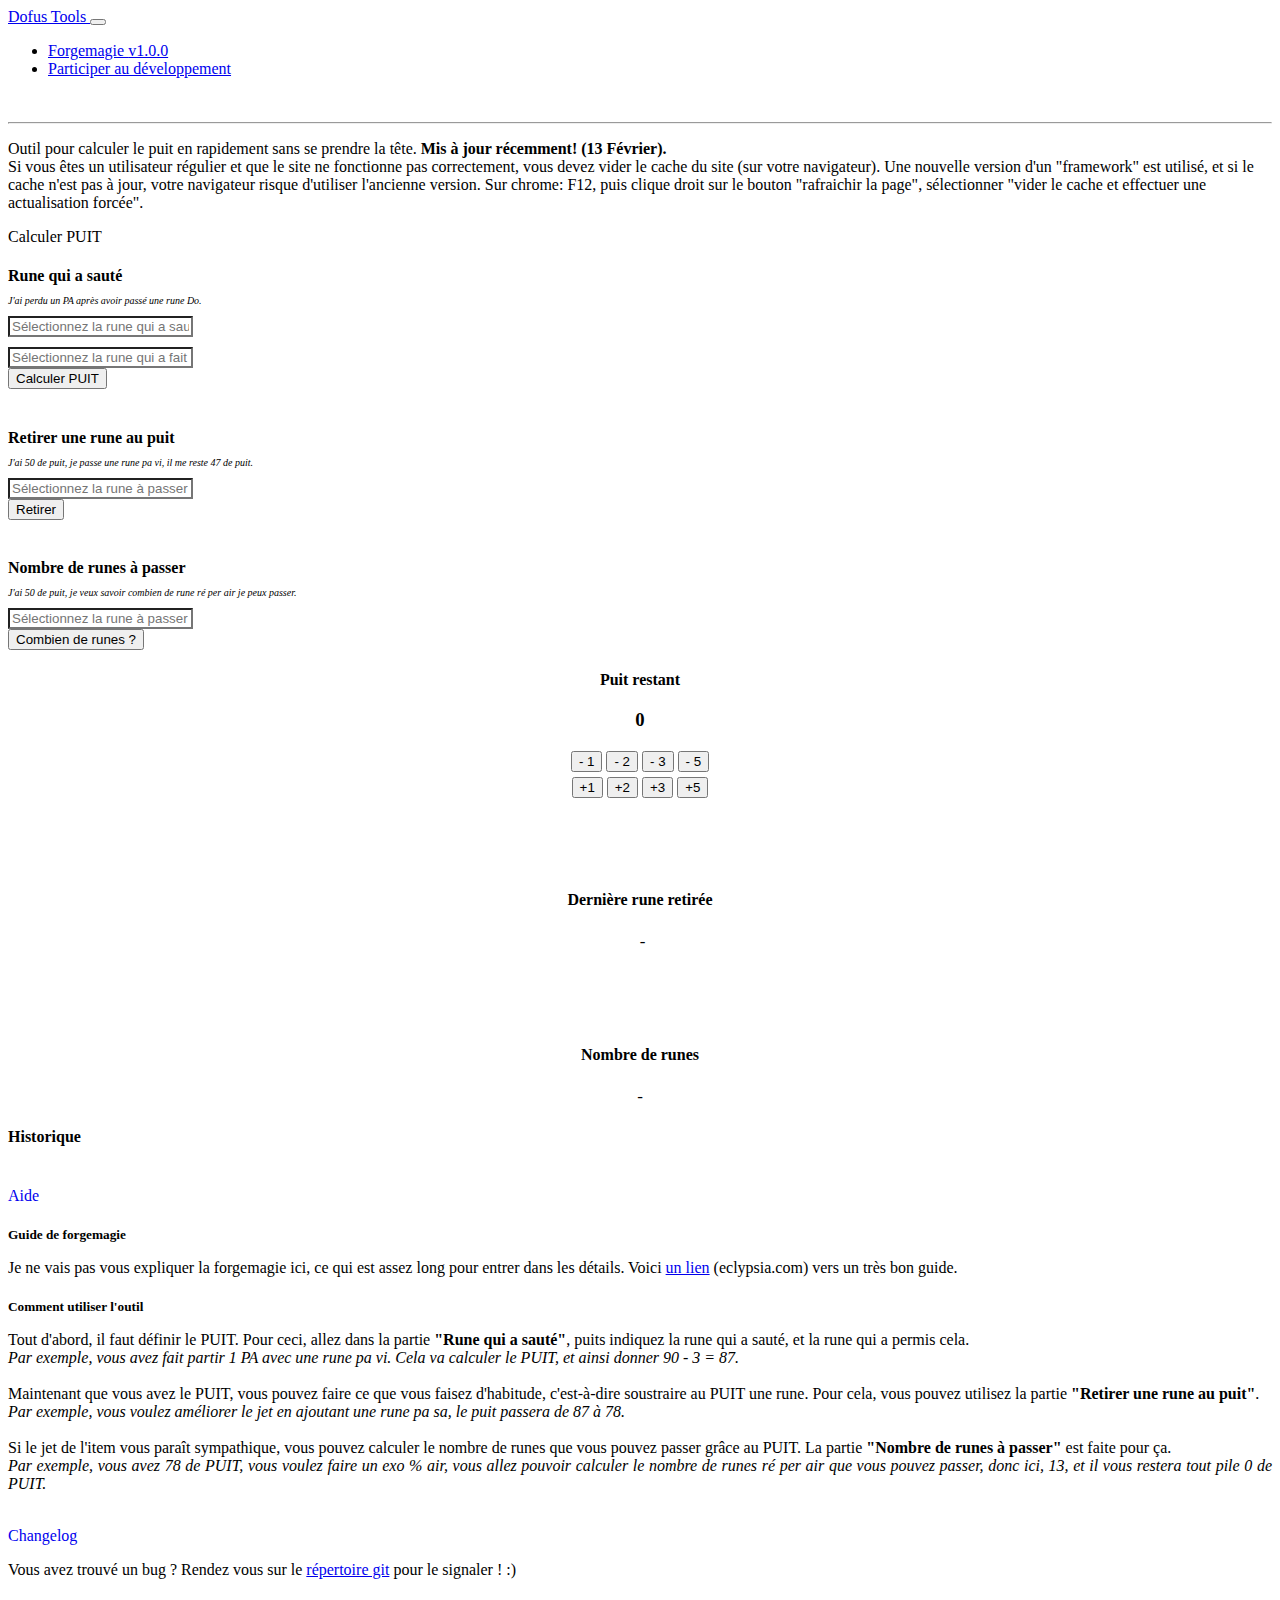
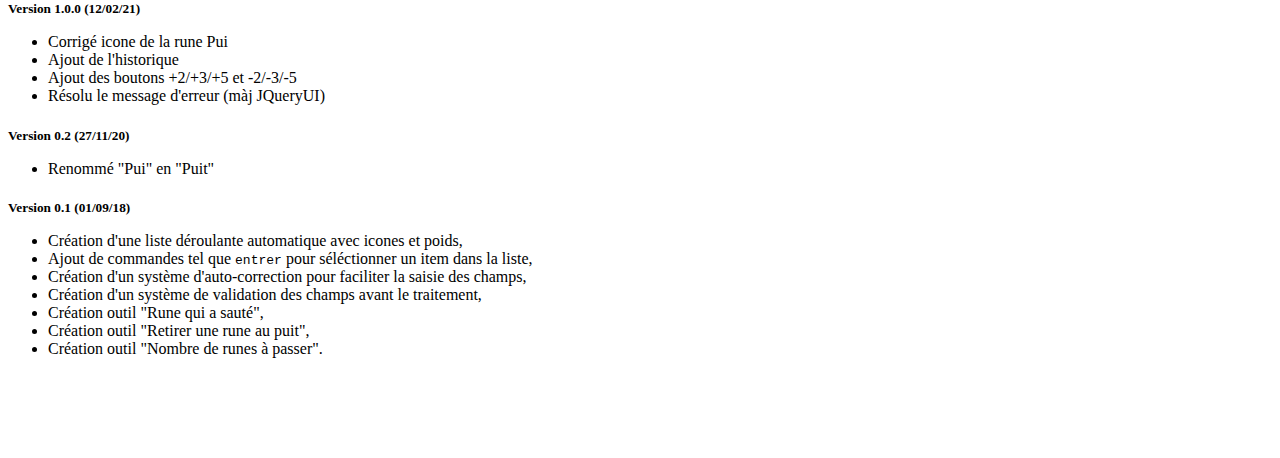
==== commit 10b192f8: "Update forgemagie.html" ====
--- a/forgemagie.html
+++ b/forgemagie.html
@@ -62,6 +62,11 @@
                             <i class="fas fa-magic"></i> Forgemagie <span class="text-warning">v1.0.0</span>
                         </a>
                     </li>
+                    <li class="nav-item">
+                        <a class="nav-link" aria-current="page" target="_blank" href="https://github.com/N3ROO/dofus-tools">
+                            <i class="fab fa-github"></i> Participer au développement</span>
+                        </a>
+                    </li>
                 </ul>
             </div>
         </div>
@@ -74,9 +79,18 @@
                     <div class="header">
                         <img src="images/dofus_forgemagie-logo.png" alt="">
                     </div>
-                    <p>Outil pour calculer le puit en rapidement sans se prendre la tête.</p>
-                    <!--<p class="text-danger"><i class="fas fa-briefcase"></i> Page très récente. Il se peut qu'il y ait quelques petits bugs.</p>-->
-
+                    <hr>
+                    <p>
+                        Outil pour calculer le puit en rapidement sans se prendre la tête.
+                        <b>Mis à jour récemment! (13 Février).</b>
+                        <br>
+                        <span class="text-muted">
+                            Si vous êtes un utilisateur régulier et que le site ne fonctionne pas correctement, vous devez vider le cache du site (sur votre navigateur).
+                            Une nouvelle version d'un "framework" est utilisé, et si le cache n'est pas à jour, votre navigateur risque d'utiliser l'ancienne version.
+                            Sur chrome: F12, puis clique droit sur le bouton "rafraichir la page", sélectionner "vider le cache et effectuer une actualisation forcée".
+                        </span>
+                    </p>
+                    
                     <div class="card">
                         <div class="card-header lighten-1 white-text"><i class="fas fa-magic"></i> Calculer PUIT</div>
                         <div class="card-body">
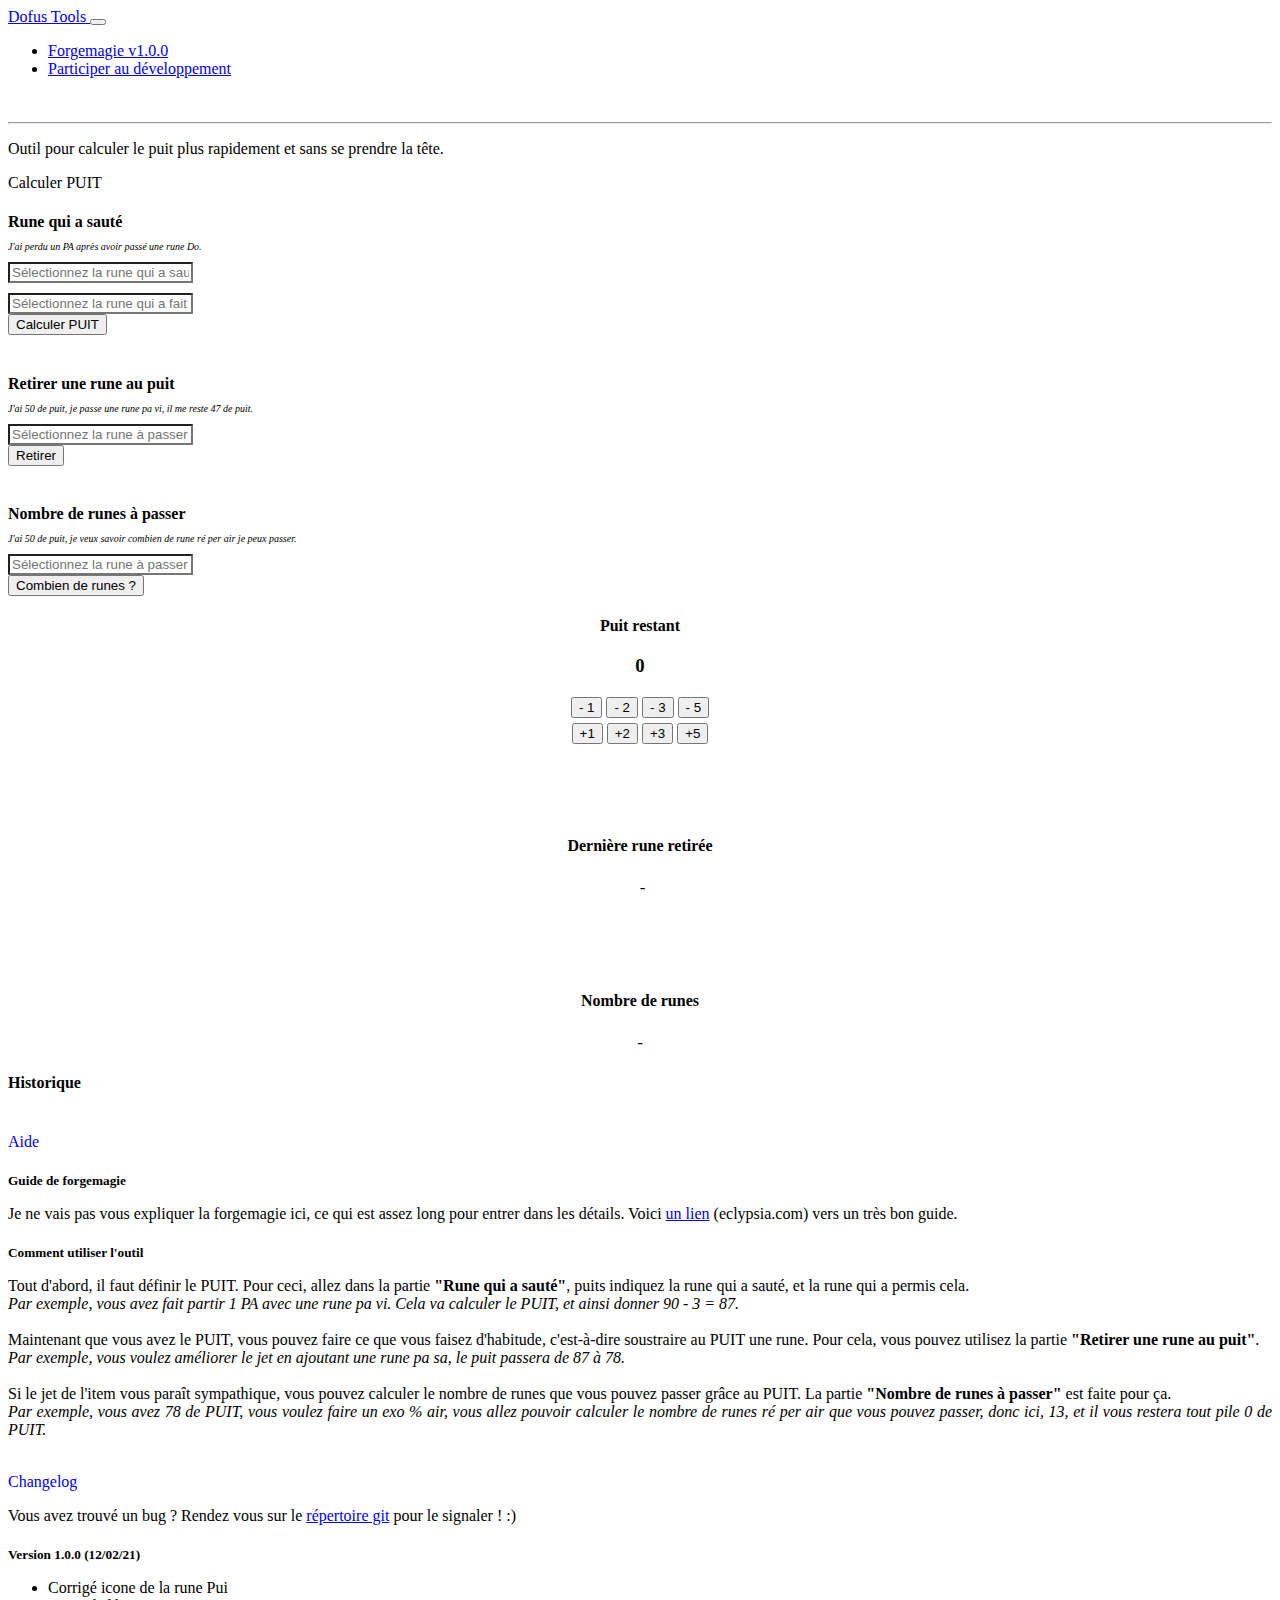
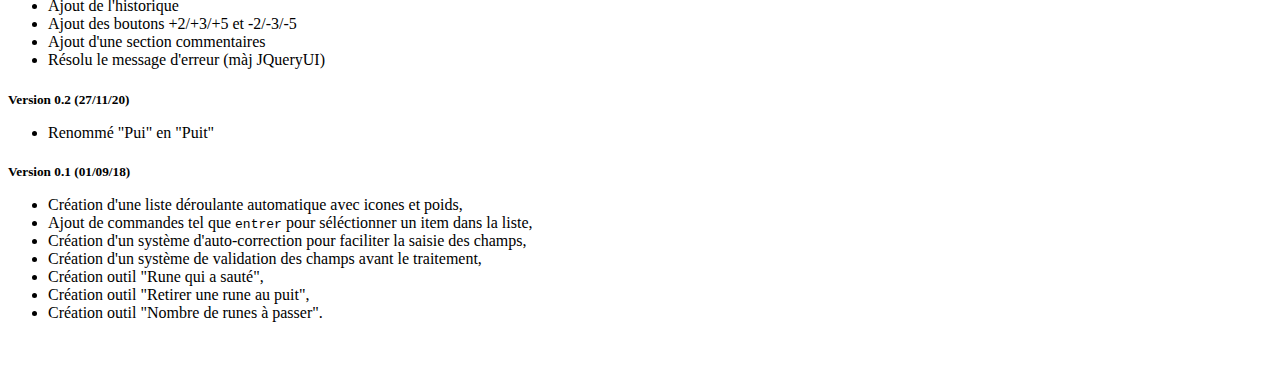
==== commit 0d3351a6: "Merge 92f66a23ffe024f7f0831a26ceb1160416ebc99a into c8e09ec16e073c27e086f1816f2a2a2f01ec2d8e" ====
--- a/forgemagie.html
+++ b/forgemagie.html
@@ -74,21 +74,14 @@
 
         <!-- Content -->
         <div class="container">
-            <div class="row" style="margin-bottom: 100px;">
+            <div class="row" style="margin-bottom: 50px;">
                 <div class="col-lg-12">
                     <div class="header">
                         <img src="images/dofus_forgemagie-logo.png" alt="">
                     </div>
                     <hr>
                     <p>
-                        Outil pour calculer le puit en rapidement sans se prendre la tête.
-                        <b>Mis à jour récemment! (13 Février).</b>
-                        <br>
-                        <span class="text-muted">
-                            Si vous êtes un utilisateur régulier et que le site ne fonctionne pas correctement, vous devez vider le cache du site (sur votre navigateur).
-                            Une nouvelle version d'un "framework" est utilisé, et si le cache n'est pas à jour, votre navigateur risque d'utiliser l'ancienne version.
-                            Sur chrome: F12, puis clique droit sur le bouton "rafraichir la page", sélectionner "vider le cache et effectuer une actualisation forcée".
-                        </span>
+                        Outil pour calculer le puit plus rapidement et sans se prendre la tête.
                     </p>
                     
                     <div class="card">
@@ -225,6 +218,7 @@
                                             <li>Corrigé icone de la rune Pui</li>
                                             <li>Ajout de l'historique</li>
                                             <li>Ajout des boutons +2/+3/+5 et -2/-3/-5</li>
+                                            <li>Ajout d'une section commentaires</li>
                                             <li>Résolu le message d'erreur (màj JQueryUI)</li>
                                         </ul>
                                     </p>
@@ -253,6 +247,24 @@
                         </div>
                     </div>
                 </div>
+
+                <!-- Comments -->
+                <div id="disqus_thread" style="width:100%; margin-top: 50px;"></div>
+                <script>
+                    var disqus_config = function () {
+                    this.page.url = "https://gallon.dev/dofus-tools/forgemagie";
+                    this.page.identifier = "forgemagie";
+                    };
+                    
+                    (function() { // DON'T EDIT BELOW THIS LINE
+                    var d = document, s = d.createElement('script');
+                    s.src = 'https://forgemagie.disqus.com/embed.js';
+                    s.setAttribute('data-timestamp', +new Date());
+                    (d.head || d.body).appendChild(s);
+                    })();
+                </script>
+                <noscript>Please enable JavaScript to view the <a href="https://disqus.com/?ref_noscript">comments powered by Disqus.</a></noscript>
+
             </div>
         </div>
         <!-- /Content -->
